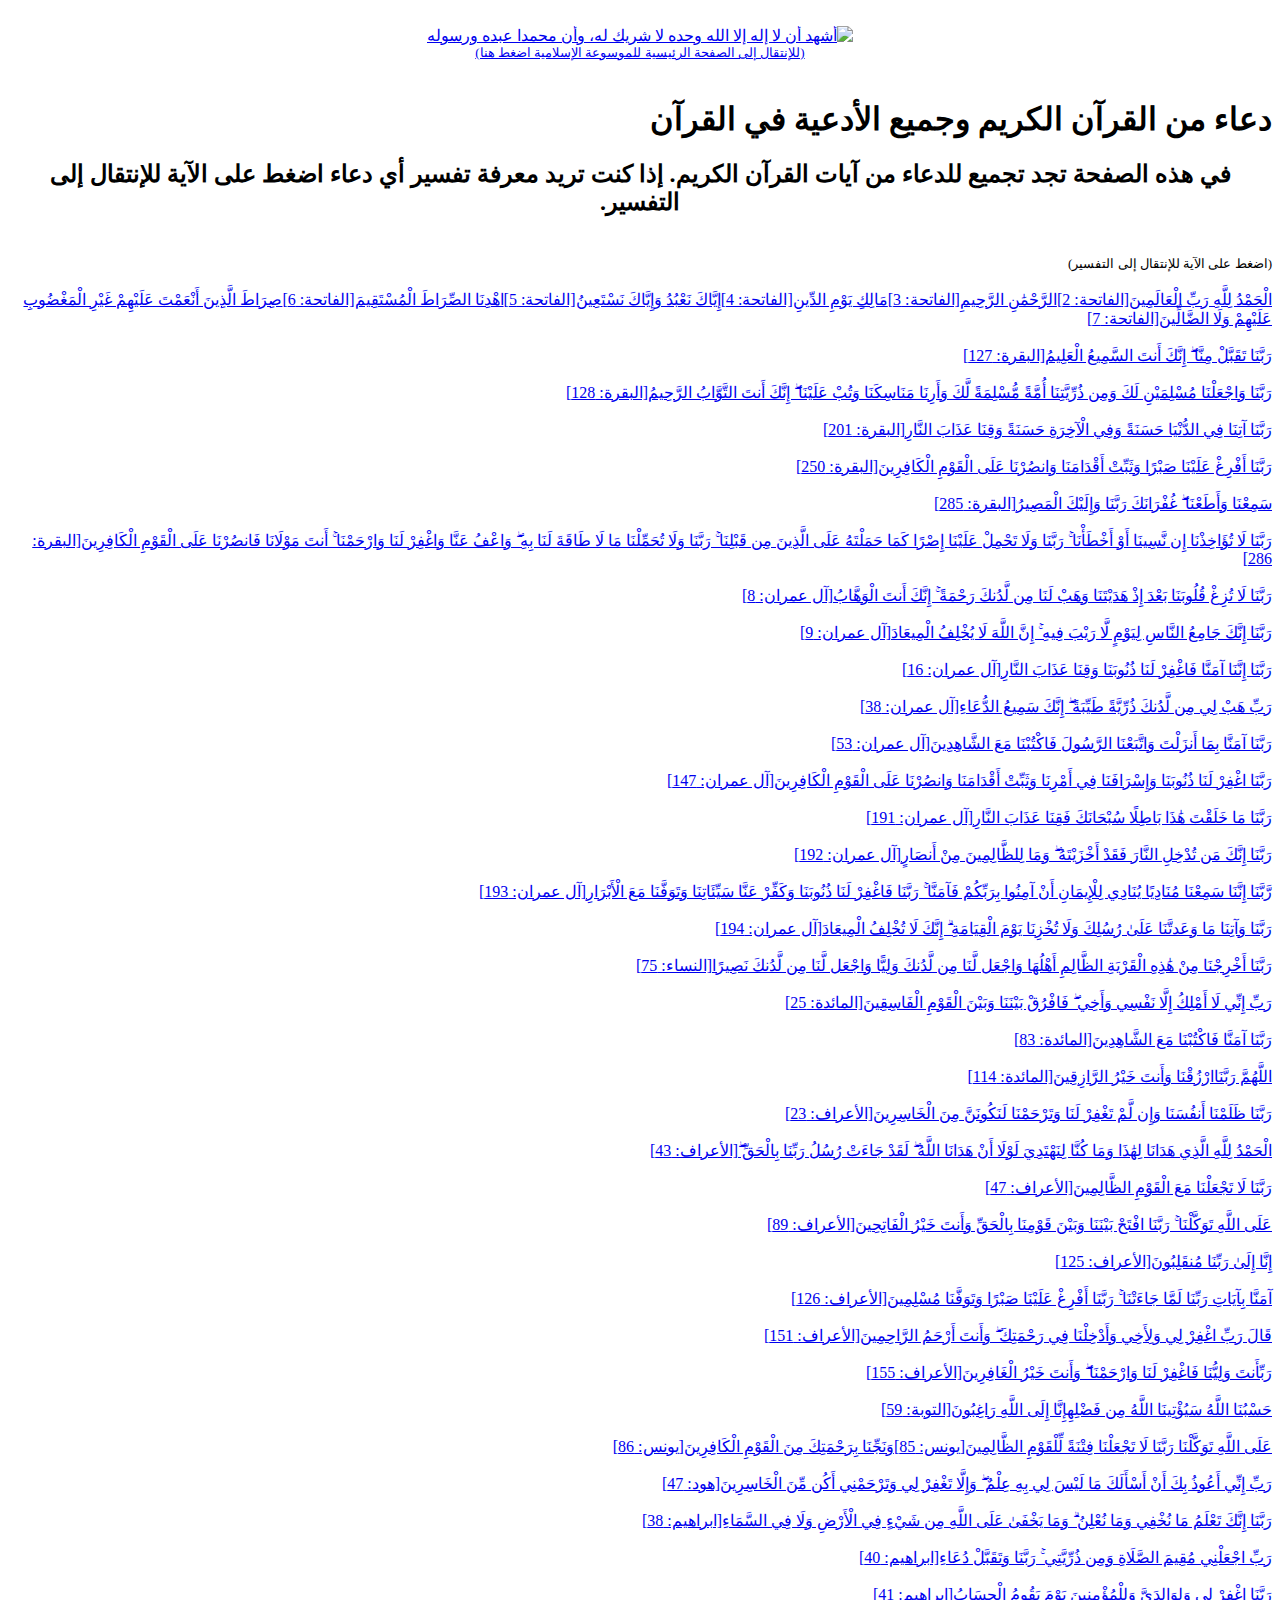
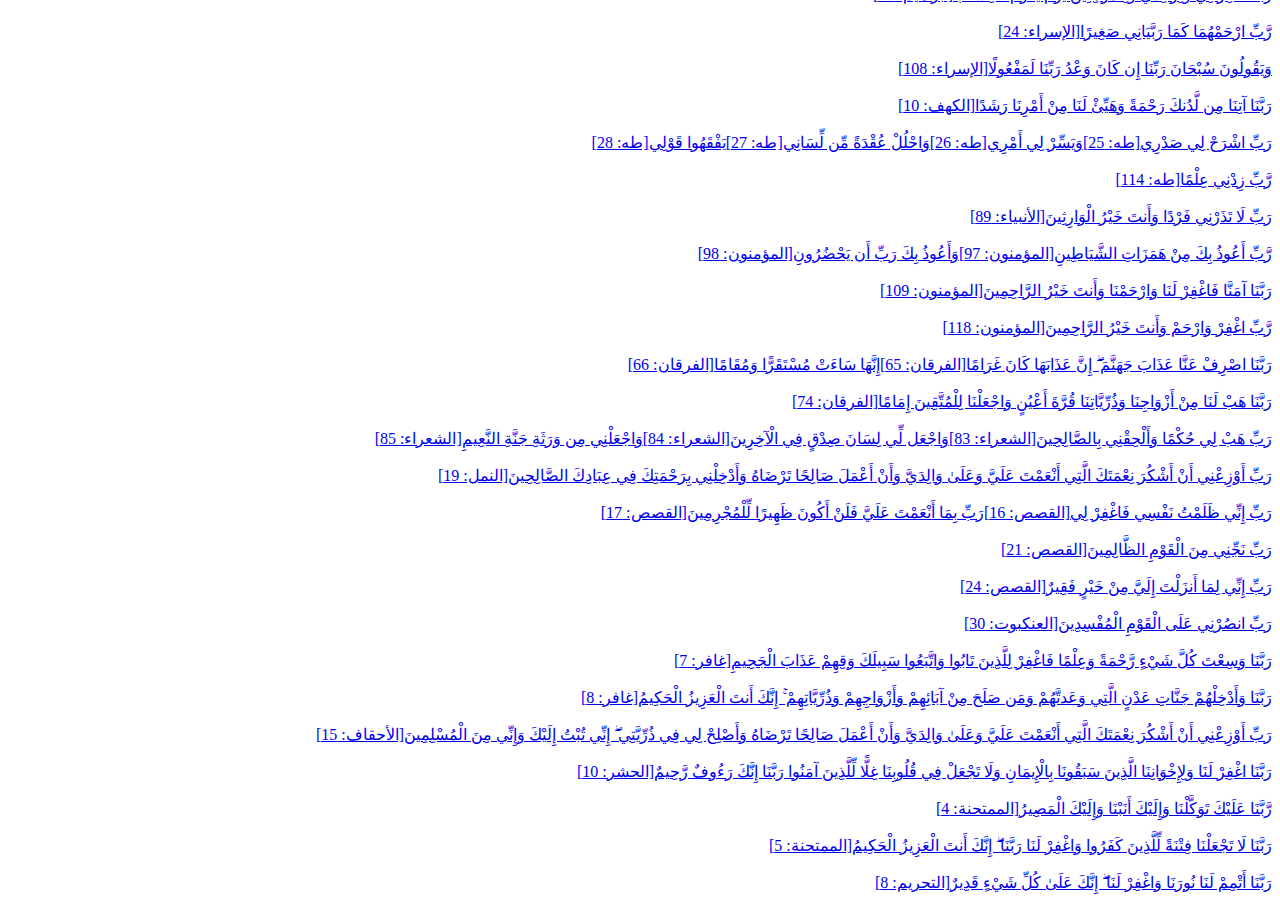
==== dua-prayer-from-quran.html @ b2860eff "Update dua-prayer-from-quran.html" ====
<!DOCTYPE html>
<html lang="ar" dir="rtl"><head>
<!-- Google tag (gtag.js) -->
<script async="" src="https://www.googletagmanager.com/gtag/js?id=G-PD88CQRN0S"></script>
<script>
  window.dataLayer = window.dataLayer || [];
  function gtag(){dataLayer.push(arguments);}
  gtag('js', new Date());

  gtag('config', 'G-PD88CQRN0S');
</script>
<meta charset="utf-8">
<meta name="viewport" content="width=device-width, initial-scale=1, shrink-to-fit=no">
<meta http-equiv="x-ua-compatible" content="ie=edge">
<title>دعاء من القرآن الكريم وجميع الأدعية في القرآن</title>
<meta name="msapplication-TileColor" content="#ffffff"><!-- Font Awesome -->
<link rel="stylesheet" href="css/font-awesome.min.css">
<!-- Bootstrap core CSS -->
<link href="css/bootstrap.min.css" rel="stylesheet">
<!-- Material Design Bootstrap -->
<link href="css/mdb-pro.min.css" rel="stylesheet">
<!-- Your custom styles (mandatory) -->
<link href="css/dorar.min.css" rel="stylesheet">
<link href="css/custom.css" rel="stylesheet">
<style>
.enc-image {
max-width: 80%;
margin: 20px 10%;
}.hist-link{
border-bottom: 1px dotted #000;
text-decoration: none;
padding-bottom: 1px;
}
</style>
 <style type="text/css">/* Chart.js */
@-webkit-keyframes chartjs-render-animation{from{opacity:0.99}to{opacity:1}}@keyframes chartjs-render-animation{from{opacity:0.99}to{opacity:1}}.chartjs-render-monitor{-webkit-animation:chartjs-render-animation 0.001s;animation:chartjs-render-animation 0.001s;}</style></head>
<body class="fixed-sn dorar-skin scrollbar-dusty-grass thin body">
 
<header class="h-auto w-100">
<!-- Main Navigation -->
<div class="z-depth-0 default-gradient pt-1 pt-md-1 pt-sm-1 pt-xl-0 pt-lg-0">
 
</div> </header><br><div style="text-align:center;">
<a href="https://quranislam.github.io" style="text-align:center;"><img width="250px" src="images/tawhid.png" alt="أشهد أن لا إله إلا الله وحده لا شريك له، وأن محمدا عبده ورسوله" style="text-align:center;"><div style="font-size:small!important;">(للإنتقال إلى الصفحة الرئيسية للموسوعة الإسلامية اضغط هنا)</div></a>
</div><br>
<section>
<div class="container-fluid">
<div class="row justify-content-center">
<div class="col-12 col-lg-11 col-xl-10 mb-3 mb-md-4 mb-lg-4">
<!-- Grid row -->
<div class="row">
<div class="col-12 mt-4"></div>
<div class="col-12"></div><div class="w-100"></div>
<!-- Grid column -->
<div class="col-12 position-relative">
<!--/ Collapsible content -->
<style>
.amiri_custom_content table {
max-width: 100% !important;
}@media (max-width: 480px) {
.amiri_custom_content table td{
display: block;
}.amiri_custom_content table .sep-td {
display: none;
}
}</style>
<div class="amiri_custom_content card card-personal z-depth-4 animated fadeIn h-100 rounded">
<div class="card-body" id="cntnt">
<div class="card-title text-center py-2">
<!--div: Modals-->
<h1 class="h5-responsivemb-3 mb-lg-0 primary-text-color font-weight-bold ">
دعاء من القرآن الكريم وجميع الأدعية في القرآن
</h1>
</div><!-- Collapse buttons -->
<!-- Collapsible element -->
<div class="collapse grey lighten-5 p-3 pt-0 mt-0 smooth-scroll" id="collapseExample">
<ul class="list-unstyled px-0 m-0" id="index"></ul>
</div>
<!-- / Collapsible element -->
<h2 style="text-align:center;padding-bottom:20px;" class="w-100 mt-4">
في هذه الصفحة تجد تجميع للدعاء من آيات القرآن الكريم. إذا كنت تريد معرفة تفسير أي دعاء اضغط على الآية للإنتقال إلى التفسير.
</h2>
<div id="tabs_widg" class="tabs_widg"><div style="font-size:small!important;">(اضغط على الآية للإنتقال إلى التفسير)</div><br><a href="https://quranislam.github.io/tafsir/sura1-aya2.html"><span class="aaya">الْحَمْدُ لِلَّهِ رَبِّ الْعَالَمِينَ</span><span class="sora">[الفاتحة: 2]</span></a><a href="https://quranislam.github.io/tafsir/sura1-aya3.html"><span class="aaya">الرَّحْمَٰنِ الرَّحِيمِ</span><span class="sora">[الفاتحة: 3]</span></a><a href="https://quranislam.github.io/tafsir/sura1-aya4.html"><span class="aaya">مَالِكِ يَوْمِ الدِّينِ</span><span class="sora">[الفاتحة: 4]</span></a><a href="https://quranislam.github.io/tafsir/sura1-aya5.html"><span class="aaya">إِيَّاكَ نَعْبُدُ وَإِيَّاكَ نَسْتَعِينُ</span><span class="sora">[الفاتحة: 5]</span></a><a href="https://quranislam.github.io/tafsir/sura1-aya6.html"><span class="aaya">اهْدِنَا الصِّرَاطَ الْمُسْتَقِيمَ</span><span class="sora">[الفاتحة: 6]</span></a><a href="https://quranislam.github.io/tafsir/sura1-aya7.html"><span class="aaya">صِرَاطَ الَّذِينَ أَنْعَمْتَ عَلَيْهِمْ غَيْرِ الْمَغْضُوبِ عَلَيْهِمْ وَلَا الضَّالِّينَ</span><span class="sora">[الفاتحة: 7]</span></a><br><br><a href="https://quranislam.github.io/tafsir/sura2-aya127.html"><span class="aaya">رَبَّنَا تَقَبَّلْ مِنَّا ۖ إِنَّكَ أَنتَ السَّمِيعُ الْعَلِيمُ</span><span class="sora">[البقرة: 127]</span></a><br><br><a href="https://quranislam.github.io/tafsir/sura2-aya128.html"><span class="aaya">رَبَّنَا وَاجْعَلْنَا مُسْلِمَيْنِ لَكَ وَمِن ذُرِّيَّتِنَا أُمَّةً مُّسْلِمَةً لَّكَ وَأَرِنَا مَنَاسِكَنَا وَتُبْ عَلَيْنَا ۖ إِنَّكَ أَنتَ التَّوَّابُ الرَّحِيمُ</span><span class="sora">[البقرة: 128]</span></a><br><br><a href="https://quranislam.github.io/tafsir/sura2-aya201.html"><span class="aaya">رَبَّنَا آتِنَا فِي الدُّنْيَا حَسَنَةً وَفِي الْآخِرَةِ حَسَنَةً وَقِنَا عَذَابَ النَّارِ</span><span class="sora">[البقرة: 201]</span></a><br><br><a href="https://quranislam.github.io/tafsir/sura2-aya250.html"><span class="aaya">رَبَّنَا أَفْرِغْ عَلَيْنَا صَبْرًا وَثَبِّتْ أَقْدَامَنَا وَانصُرْنَا عَلَى الْقَوْمِ الْكَافِرِينَ</span><span class="sora">[البقرة: 250]</span></a><br><br><a href="https://quranislam.github.io/tafsir/sura2-aya285.html"><span class="aaya">سَمِعْنَا وَأَطَعْنَا ۖ غُفْرَانَكَ رَبَّنَا وَإِلَيْكَ الْمَصِيرُ</span><span class="sora">[البقرة: 285]</span></a><br><br><a href="https://quranislam.github.io/tafsir/sura2-aya286.html"><span class="aaya">رَبَّنَا لَا تُؤَاخِذْنَا إِن نَّسِينَا أَوْ أَخْطَأْنَا ۚ رَبَّنَا وَلَا تَحْمِلْ عَلَيْنَا إِصْرًا كَمَا حَمَلْتَهُ عَلَى الَّذِينَ مِن قَبْلِنَا ۚ رَبَّنَا وَلَا تُحَمِّلْنَا مَا لَا طَاقَةَ لَنَا بِهِ ۖ وَاعْفُ عَنَّا وَاغْفِرْ لَنَا وَارْحَمْنَا ۚ أَنتَ مَوْلَانَا فَانصُرْنَا عَلَى الْقَوْمِ الْكَافِرِينَ</span><span class="sora">[البقرة: 286]</span></a><br><br><a href="https://quranislam.github.io/tafsir/sura3-aya8.html"><span class="aaya">رَبَّنَا لَا تُزِغْ قُلُوبَنَا بَعْدَ إِذْ هَدَيْتَنَا وَهَبْ لَنَا مِن لَّدُنكَ رَحْمَةً ۚ إِنَّكَ أَنتَ الْوَهَّابُ</span><span class="sora">[آل عمران: 8]</span></a><br><br><a href="https://quranislam.github.io/tafsir/sura3-aya9.html"><span class="aaya">رَبَّنَا إِنَّكَ جَامِعُ النَّاسِ لِيَوْمٍ لَّا رَيْبَ فِيهِ ۚ إِنَّ اللَّهَ لَا يُخْلِفُ الْمِيعَادَ</span><span class="sora">[آل عمران: 9]</span></a><br><br><a href="https://quranislam.github.io/tafsir/sura3-aya16.html"><span class="aaya">رَبَّنَا إِنَّنَا آمَنَّا فَاغْفِرْ لَنَا ذُنُوبَنَا وَقِنَا عَذَابَ النَّارِ</span><span class="sora">[آل عمران: 16]</span></a>
<br>
<br><a href="https://quranislam.github.io/tafsir/sura3-aya38.html"><span class="aaya">رَبِّ هَبْ لِي مِن لَّدُنكَ ذُرِّيَّةً طَيِّبَةً ۖ إِنَّكَ سَمِيعُ الدُّعَاءِ</span><span class="sora">[آل عمران: 38]</span></a><br><br><a href="https://quranislam.github.io/tafsir/sura3-aya53.html"><span class="aaya">رَبَّنَا آمَنَّا بِمَا أَنزَلْتَ وَاتَّبَعْنَا الرَّسُولَ فَاكْتُبْنَا مَعَ الشَّاهِدِينَ</span><span class="sora">[آل عمران: 53]</span></a><br><br><a href="https://quranislam.github.io/tafsir/sura3-aya147.html"><span class="aaya">رَبَّنَا اغْفِرْ لَنَا ذُنُوبَنَا وَإِسْرَافَنَا فِي أَمْرِنَا وَثَبِّتْ أَقْدَامَنَا وَانصُرْنَا عَلَى الْقَوْمِ الْكَافِرِينَ</span><span class="sora">[آل عمران: 147]</span></a><br><br><a href="https://quranislam.github.io/tafsir/sura3-aya191.html"><span class="aaya">رَبَّنَا مَا خَلَقْتَ هَٰذَا بَاطِلًا سُبْحَانَكَ فَقِنَا عَذَابَ النَّارِ</span><span class="sora">[آل عمران: 191]</span></a><br><br><a href="https://quranislam.github.io/tafsir/sura3-aya192.html"><span class="aaya">رَبَّنَا إِنَّكَ مَن تُدْخِلِ النَّارَ فَقَدْ أَخْزَيْتَهُ ۖ وَمَا لِلظَّالِمِينَ مِنْ أَنصَارٍ</span><span class="sora">[آل عمران: 192]</span></a><br><br><a href="https://quranislam.github.io/tafsir/sura3-aya193.html"><span class="aaya">رَّبَّنَا إِنَّنَا سَمِعْنَا مُنَادِيًا يُنَادِي لِلْإِيمَانِ أَنْ آمِنُوا بِرَبِّكُمْ فَآمَنَّا ۚ رَبَّنَا فَاغْفِرْ لَنَا ذُنُوبَنَا وَكَفِّرْ عَنَّا سَيِّئَاتِنَا وَتَوَفَّنَا مَعَ الْأَبْرَارِ</span><span class="sora">[آل عمران: 193]</span></a><br><br><a href="https://quranislam.github.io/tafsir/sura3-aya194.html"><span class="aaya">رَبَّنَا وَآتِنَا مَا وَعَدتَّنَا عَلَىٰ رُسُلِكَ وَلَا تُخْزِنَا يَوْمَ الْقِيَامَةِ ۗ إِنَّكَ لَا تُخْلِفُ الْمِيعَادَ</span><span class="sora">[آل عمران: 194]</span></a><br><br><a href="https://quranislam.github.io/tafsir/sura4-aya75.html"><span class="aaya">رَبَّنَا أَخْرِجْنَا مِنْ هَٰذِهِ الْقَرْيَةِ الظَّالِمِ أَهْلُهَا وَاجْعَل لَّنَا مِن لَّدُنكَ وَلِيًّا وَاجْعَل لَّنَا مِن لَّدُنكَ نَصِيرًا</span><span class="sora">[النساء: 75]</span></a><br><br><a href="https://quranislam.github.io/tafsir/sura5-aya25.html"><span class="aaya">رَبِّ إِنِّي لَا أَمْلِكُ إِلَّا نَفْسِي وَأَخِي ۖ فَافْرُقْ بَيْنَنَا وَبَيْنَ الْقَوْمِ الْفَاسِقِينَ</span><span class="sora">[المائدة: 25]</span></a><br><br><a href="https://quranislam.github.io/tafsir/sura5-aya83.html"><span class="aaya">رَبَّنَا آمَنَّا فَاكْتُبْنَا مَعَ الشَّاهِدِينَ</span><span class="sora">[المائدة: 83]</span></a><br><br><a href="https://quranislam.github.io/tafsir/sura5-aya114.html"><span class="aaya">اللَّهُمَّ رَبَّنَا</span><span class="aaya">ارْزُقْنَا وَأَنتَ خَيْرُ الرَّازِقِينَ</span><span class="sora">[المائدة: 114]</span></a><br><br><a href="https://quranislam.github.io/tafsir/sura7-aya23.html"><span class="aaya">رَبَّنَا ظَلَمْنَا أَنفُسَنَا وَإِن لَّمْ تَغْفِرْ لَنَا وَتَرْحَمْنَا لَنَكُونَنَّ مِنَ الْخَاسِرِينَ</span><span class="sora">[الأعراف: 23]</span></a><br><br><a href="https://quranislam.github.io/tafsir/sura7-aya43.html"><span class="aaya">الْحَمْدُ لِلَّهِ الَّذِي هَدَانَا لِهَٰذَا وَمَا كُنَّا لِنَهْتَدِيَ لَوْلَا أَنْ هَدَانَا اللَّهُ ۖ لَقَدْ جَاءَتْ رُسُلُ رَبِّنَا بِالْحَقِّ ۖ</span><span class="sora">[الأعراف: 43]</span></a><br><br><a href="https://quranislam.github.io/tafsir/sura7-aya47.html"><span class="aaya">رَبَّنَا لَا تَجْعَلْنَا مَعَ الْقَوْمِ الظَّالِمِينَ</span><span class="sora">[الأعراف: 47]</span></a><br><br><a href="https://quranislam.github.io/tafsir/sura7-aya89.html"><span class="aaya">عَلَى اللَّهِ تَوَكَّلْنَا ۚ رَبَّنَا افْتَحْ بَيْنَنَا وَبَيْنَ قَوْمِنَا بِالْحَقِّ وَأَنتَ خَيْرُ الْفَاتِحِينَ</span><span class="sora">[الأعراف: 89]</span></a><br><br><a href="https://quranislam.github.io/tafsir/sura7-aya125.html"><span class="aaya">إِنَّا إِلَىٰ رَبِّنَا مُنقَلِبُونَ</span><span class="sora">[الأعراف: 125]</span></a><br><br><a href="https://quranislam.github.io/tafsir/sura7-aya126.html"><span class="aaya">آمَنَّا بِآيَاتِ رَبِّنَا لَمَّا جَاءَتْنَا ۚ رَبَّنَا أَفْرِغْ عَلَيْنَا صَبْرًا وَتَوَفَّنَا مُسْلِمِينَ</span><span class="sora">[الأعراف: 126]</span></a><br><br><a href="https://quranislam.github.io/tafsir/sura7-aya151.html"><span class="aaya">قَالَ رَبِّ اغْفِرْ لِي وَلِأَخِي وَأَدْخِلْنَا فِي رَحْمَتِكَ ۖ وَأَنتَ أَرْحَمُ الرَّاحِمِينَ</span><span class="sora">[الأعراف: 151]</span></a><br><br><a href="https://quranislam.github.io/tafsir/sura7-aya155.html"><span class="aaya">رَبِّ</span><span class="aaya">أَنتَ وَلِيُّنَا فَاغْفِرْ لَنَا وَارْحَمْنَا ۖ وَأَنتَ خَيْرُ الْغَافِرِينَ</span><span class="sora">[الأعراف: 155]</span></a><br><br><a href="https://quranislam.github.io/tafsir/sura9-aya59.html"><span class="aaya">حَسْبُنَا اللَّهُ سَيُؤْتِينَا اللَّهُ مِن فَضْلِهِ</span><span class="aaya">إِنَّا إِلَى اللَّهِ رَاغِبُونَ</span><span class="sora">[التوبة: 59]</span></a><br><br><a href="https://quranislam.github.io/tafsir/sura10-aya85.html"><span class="aaya">عَلَى اللَّهِ تَوَكَّلْنَا رَبَّنَا لَا تَجْعَلْنَا فِتْنَةً لِّلْقَوْمِ الظَّالِمِينَ</span><span class="sora">[يونس: 85]</span></a><a href="https://quranislam.github.io/tafsir/sura10-aya86.html"><span class="aaya">وَنَجِّنَا بِرَحْمَتِكَ مِنَ الْقَوْمِ الْكَافِرِينَ</span><span class="sora">[يونس: 86]</span></a><br><br><a href="https://quranislam.github.io/tafsir/sura11-aya47.html"><span class="aaya">رَبِّ إِنِّي أَعُوذُ بِكَ أَنْ أَسْأَلَكَ مَا لَيْسَ لِي بِهِ عِلْمٌ ۖ وَإِلَّا تَغْفِرْ لِي وَتَرْحَمْنِي أَكُن مِّنَ الْخَاسِرِينَ</span><span class="sora">[هود: 47]</span></a><br><br><a href="https://quranislam.github.io/tafsir/sura14-aya38.html"><span class="aaya">رَبَّنَا إِنَّكَ تَعْلَمُ مَا نُخْفِي وَمَا نُعْلِنُ ۗ وَمَا يَخْفَىٰ عَلَى اللَّهِ مِن شَيْءٍ فِي الْأَرْضِ وَلَا فِي السَّمَاءِ</span><span class="sora">[ابراهيم: 38]</span></a><br><br><a href="https://quranislam.github.io/tafsir/sura14-aya40.html"><span class="aaya">رَبِّ اجْعَلْنِي مُقِيمَ الصَّلَاةِ وَمِن ذُرِّيَّتِي ۚ رَبَّنَا وَتَقَبَّلْ دُعَاءِ</span><span class="sora">[ابراهيم: 40]</span></a><br><br><a href="https://quranislam.github.io/tafsir/sura14-aya41.html"><span class="aaya">رَبَّنَا اغْفِرْ لِي وَلِوَالِدَيَّ وَلِلْمُؤْمِنِينَ يَوْمَ يَقُومُ الْحِسَابُ</span><span class="sora">[ابراهيم: 41]</span></a><br><br><a href="https://quranislam.github.io/tafsir/sura17-aya24.html"><span class="aaya">رَّبِّ ارْحَمْهُمَا كَمَا رَبَّيَانِي صَغِيرًا</span><span class="sora">[الإسراء: 24]</span></a><br><br><a href="https://quranislam.github.io/tafsir/sura17-aya108.html"><span class="aaya">وَيَقُولُونَ سُبْحَانَ رَبِّنَا إِن كَانَ وَعْدُ رَبِّنَا لَمَفْعُولًا</span><span class="sora">[الإسراء: 108]</span></a><br><br><a href="https://quranislam.github.io/tafsir/sura18-aya10.html"><span class="aaya">رَبَّنَا آتِنَا مِن لَّدُنكَ رَحْمَةً وَهَيِّئْ لَنَا مِنْ أَمْرِنَا رَشَدًا</span><span class="sora">[الكهف: 10]</span></a><br><br><a href="https://quranislam.github.io/tafsir/sura20-aya25.html"><span class="aaya">رَبِّ اشْرَحْ لِي صَدْرِي</span><span class="sora">[طه: 25]</span></a><a href="https://quranislam.github.io/tafsir/sura20-aya26.html"><span class="aaya">وَيَسِّرْ لِي أَمْرِي</span><span class="sora">[طه: 26]</span></a><a href="https://quranislam.github.io/tafsir/sura20-aya27.html"><span class="aaya">وَاحْلُلْ عُقْدَةً مِّن لِّسَانِي</span><span class="sora">[طه: 27]</span></a><a href="https://quranislam.github.io/tafsir/sura20-aya28.html"><span class="aaya">يَفْقَهُوا قَوْلِي</span><span class="sora">[طه: 28]</span></a><br><br><a href="https://quranislam.github.io/tafsir/sura20-aya114.html"><span class="aaya">رَّبِّ زِدْنِي عِلْمًا</span><span class="sora">[طه: 114]</span></a><br><br><a href="https://quranislam.github.io/tafsir/sura21-aya89.html"><span class="aaya">رَبِّ لَا تَذَرْنِي فَرْدًا وَأَنتَ خَيْرُ الْوَارِثِينَ</span><span class="sora">[الأنبياء: 89]</span></a><br><br><a href="https://quranislam.github.io/tafsir/sura23-aya97.html"><span class="aaya">رَّبِّ أَعُوذُ بِكَ مِنْ هَمَزَاتِ الشَّيَاطِينِ</span><span class="sora">[المؤمنون: 97]</span></a><a href="https://quranislam.github.io/tafsir/sura23-aya98.html"><span class="aaya">وَأَعُوذُ بِكَ رَبِّ أَن يَحْضُرُونِ</span><span class="sora">[المؤمنون: 98]</span></a><br><br><a href="https://quranislam.github.io/tafsir/sura23-aya109.html"><span class="aaya">رَبَّنَا آمَنَّا فَاغْفِرْ لَنَا وَارْحَمْنَا وَأَنتَ خَيْرُ الرَّاحِمِينَ</span><span class="sora">[المؤمنون: 109]</span></a><br><br><a href="https://quranislam.github.io/tafsir/sura23-aya118.html"><span class="aaya">رَّبِّ اغْفِرْ وَارْحَمْ وَأَنتَ خَيْرُ الرَّاحِمِينَ</span><span class="sora">[المؤمنون: 118]</span></a><br><br><a href="https://quranislam.github.io/tafsir/sura25-aya65.html"><span class="aaya">رَبَّنَا اصْرِفْ عَنَّا عَذَابَ جَهَنَّمَ ۖ إِنَّ عَذَابَهَا كَانَ غَرَامًا</span><span class="sora">[الفرقان: 65]</span></a><a href="https://quranislam.github.io/tafsir/sura25-aya66.html"><span class="aaya">إِنَّهَا سَاءَتْ مُسْتَقَرًّا وَمُقَامًا</span><span class="sora">[الفرقان: 66]</span></a><br><br><a href="https://quranislam.github.io/tafsir/sura25-aya74.html"><span class="aaya">رَبَّنَا هَبْ لَنَا مِنْ أَزْوَاجِنَا وَذُرِّيَّاتِنَا قُرَّةَ أَعْيُنٍ وَاجْعَلْنَا لِلْمُتَّقِينَ إِمَامًا</span><span class="sora">[الفرقان: 74]</span></a><br><br><a href="https://quranislam.github.io/tafsir/sura26-aya83.html"><span class="aaya">رَبِّ هَبْ لِي حُكْمًا وَأَلْحِقْنِي بِالصَّالِحِينَ</span><span class="sora">[الشعراء: 83]</span></a><a href="https://quranislam.github.io/tafsir/sura26-aya84.html"><span class="aaya">وَاجْعَل لِّي لِسَانَ صِدْقٍ فِي الْآخِرِينَ</span><span class="sora">[الشعراء: 84]</span></a><a href="https://quranislam.github.io/tafsir/sura26-aya85.html"><span class="aaya">وَاجْعَلْنِي مِن وَرَثَةِ جَنَّةِ النَّعِيمِ</span><span class="sora">[الشعراء: 85]</span></a><br><br><a href="https://quranislam.github.io/tafsir/sura27-aya19.html"><span class="aaya">رَبِّ أَوْزِعْنِي أَنْ أَشْكُرَ نِعْمَتَكَ الَّتِي أَنْعَمْتَ عَلَيَّ وَعَلَىٰ وَالِدَيَّ وَأَنْ أَعْمَلَ صَالِحًا تَرْضَاهُ وَأَدْخِلْنِي بِرَحْمَتِكَ فِي عِبَادِكَ الصَّالِحِينَ</span><span class="sora">[النمل: 19]</span></a><br><br><a href="https://quranislam.github.io/tafsir/sura28-aya16.html"><span class="aaya">رَبِّ إِنِّي ظَلَمْتُ نَفْسِي فَاغْفِرْ لِي</span><span class="sora">[القصص: 16]</span></a><a href="https://quranislam.github.io/tafsir/sura28-aya17.html"><span class="aaya">رَبِّ بِمَا أَنْعَمْتَ عَلَيَّ فَلَنْ أَكُونَ ظَهِيرًا لِّلْمُجْرِمِينَ</span><span class="sora">[القصص: 17]</span></a><br><br><a href="https://quranislam.github.io/tafsir/sura28-aya21.html"><span class="aaya">رَبِّ نَجِّنِي مِنَ الْقَوْمِ الظَّالِمِينَ</span><span class="sora">[القصص: 21]</span></a><br><br><a href="https://quranislam.github.io/tafsir/sura28-aya24.html"><span class="aaya">رَبِّ إِنِّي لِمَا أَنزَلْتَ إِلَيَّ مِنْ خَيْرٍ فَقِيرٌ</span><span class="sora">[القصص: 24]</span></a><br><br><a href="https://quranislam.github.io/tafsir/sura29-aya30.html"><span class="aaya">رَبِّ انصُرْنِي عَلَى الْقَوْمِ الْمُفْسِدِينَ</span><span class="sora">[العنكبوت: 30]</span></a><br><br><a href="https://quranislam.github.io/tafsir/sura40-aya7.html"><span class="aaya">رَبَّنَا وَسِعْتَ كُلَّ شَيْءٍ رَّحْمَةً وَعِلْمًا فَاغْفِرْ لِلَّذِينَ تَابُوا وَاتَّبَعُوا سَبِيلَكَ وَقِهِمْ عَذَابَ الْجَحِيمِ</span><span class="sora">[غافر: 7]</span></a><br><br><a href="https://quranislam.github.io/tafsir/sura40-aya8.html"><span class="aaya">رَبَّنَا وَأَدْخِلْهُمْ جَنَّاتِ عَدْنٍ الَّتِي وَعَدتَّهُمْ وَمَن صَلَحَ مِنْ آبَائِهِمْ وَأَزْوَاجِهِمْ وَذُرِّيَّاتِهِمْ ۚ إِنَّكَ أَنتَ الْعَزِيزُ الْحَكِيمُ</span><span class="sora">[غافر: 8]</span></a><br><br><a href="https://quranislam.github.io/tafsir/sura46-aya15.html"><span class="aaya">رَبِّ أَوْزِعْنِي أَنْ أَشْكُرَ نِعْمَتَكَ الَّتِي أَنْعَمْتَ عَلَيَّ وَعَلَىٰ وَالِدَيَّ وَأَنْ أَعْمَلَ صَالِحًا تَرْضَاهُ وَأَصْلِحْ لِي فِي ذُرِّيَّتِي ۖ إِنِّي تُبْتُ إِلَيْكَ وَإِنِّي مِنَ الْمُسْلِمِينَ</span><span class="sora">[الأحقاف: 15]</span></a><br><br><a href="https://quranislam.github.io/tafsir/sura59-aya10.html"><span class="aaya">رَبَّنَا اغْفِرْ لَنَا وَلِإِخْوَانِنَا الَّذِينَ سَبَقُونَا بِالْإِيمَانِ وَلَا تَجْعَلْ فِي قُلُوبِنَا غِلًّا لِّلَّذِينَ آمَنُوا رَبَّنَا إِنَّكَ رَءُوفٌ رَّحِيمٌ</span><span class="sora">[الحشر: 10]</span></a><br><br><a href="https://quranislam.github.io/tafsir/sura60-aya4.html"><span class="aaya">رَّبَّنَا عَلَيْكَ تَوَكَّلْنَا وَإِلَيْكَ أَنَبْنَا وَإِلَيْكَ الْمَصِيرُ</span><span class="sora">[الممتحنة: 4]</span></a><br><br><a href="https://quranislam.github.io/tafsir/sura60-aya5.html"><span class="aaya">رَبَّنَا لَا تَجْعَلْنَا فِتْنَةً لِّلَّذِينَ كَفَرُوا وَاغْفِرْ لَنَا رَبَّنَا ۖ إِنَّكَ أَنتَ الْعَزِيزُ الْحَكِيمُ</span><span class="sora">[الممتحنة: 5]</span></a><br><br><a href="https://quranislam.github.io/tafsir/sura66-aya8.html"><span class="aaya">رَبَّنَا أَتْمِمْ لَنَا نُورَنَا وَاغْفِرْ لَنَا ۖ إِنَّكَ عَلَىٰ كُلِّ شَيْءٍ قَدِيرٌ</span><span class="sora">[التحريم: 8]</span></a><br><br></div>
</div>
</div>
</div>
<!-- Grid column -->
</div>
</div>
</div>
</div>
</section>
</body></html>
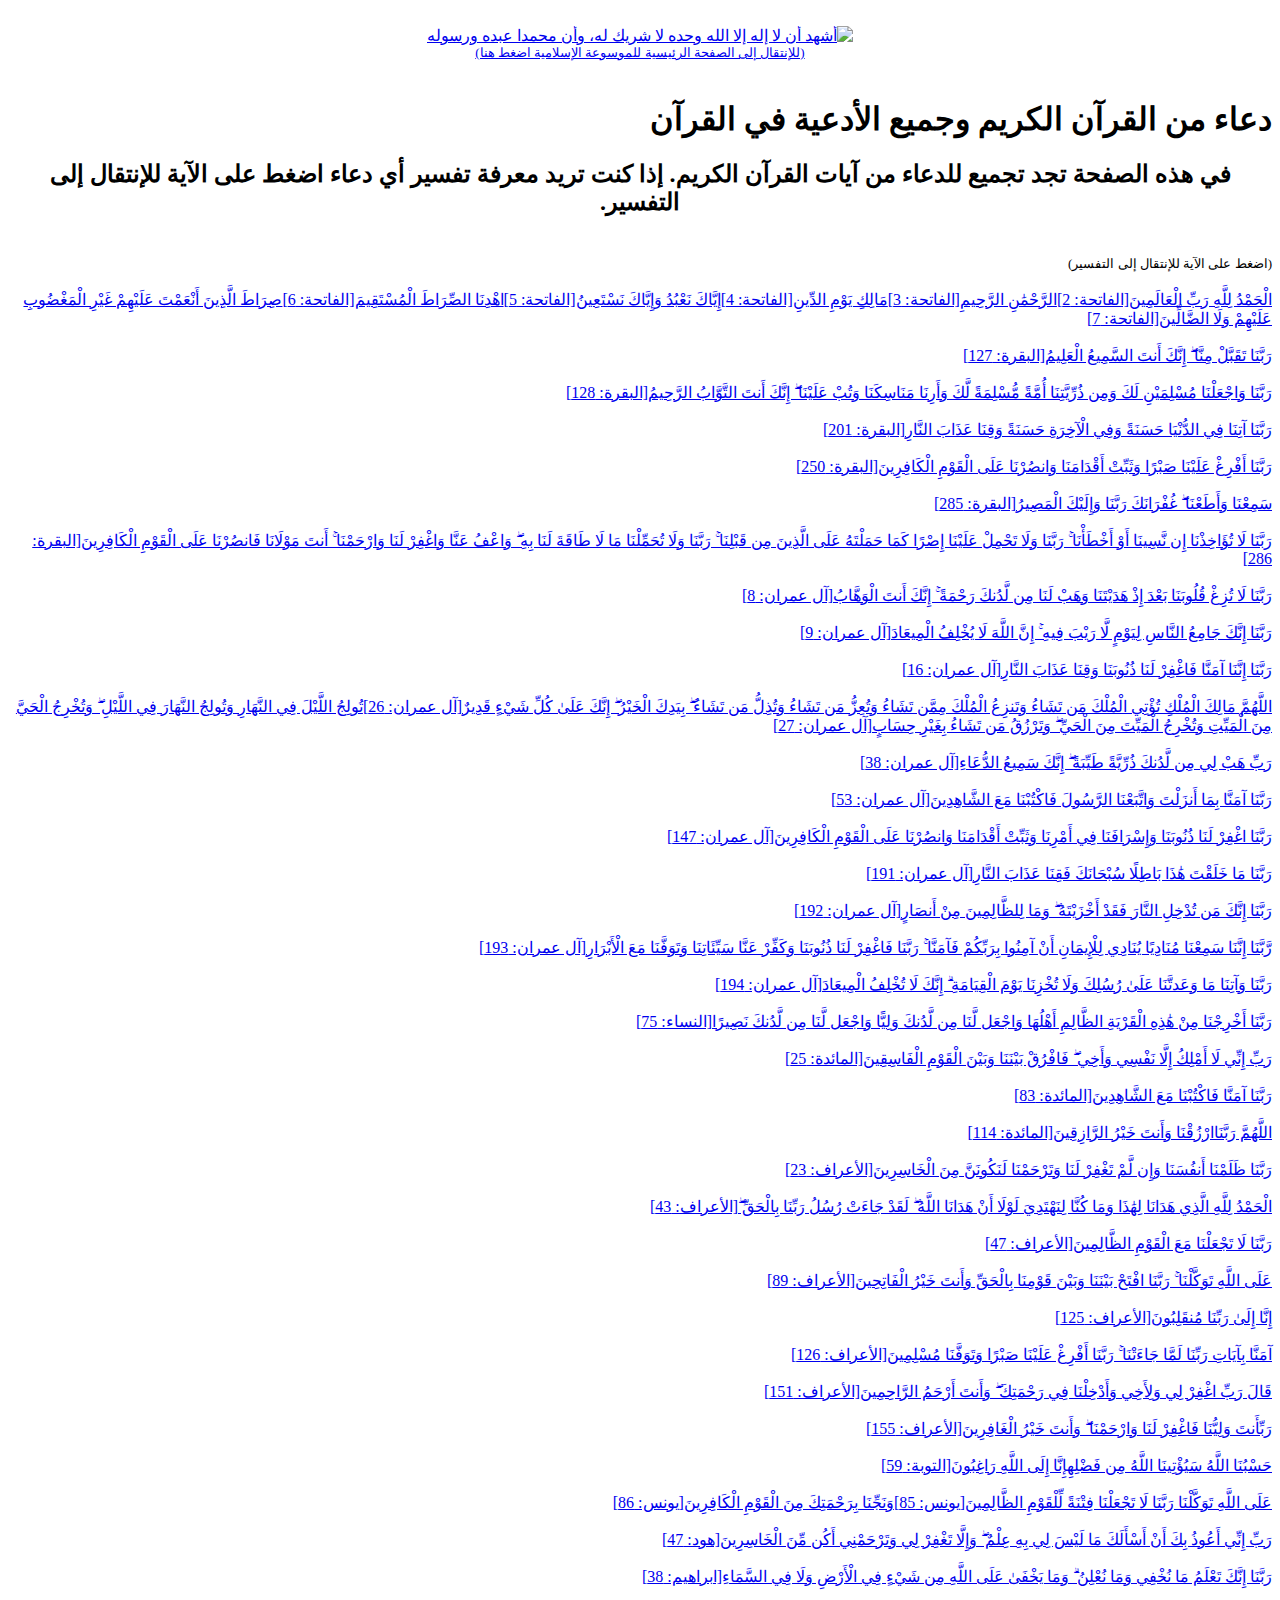
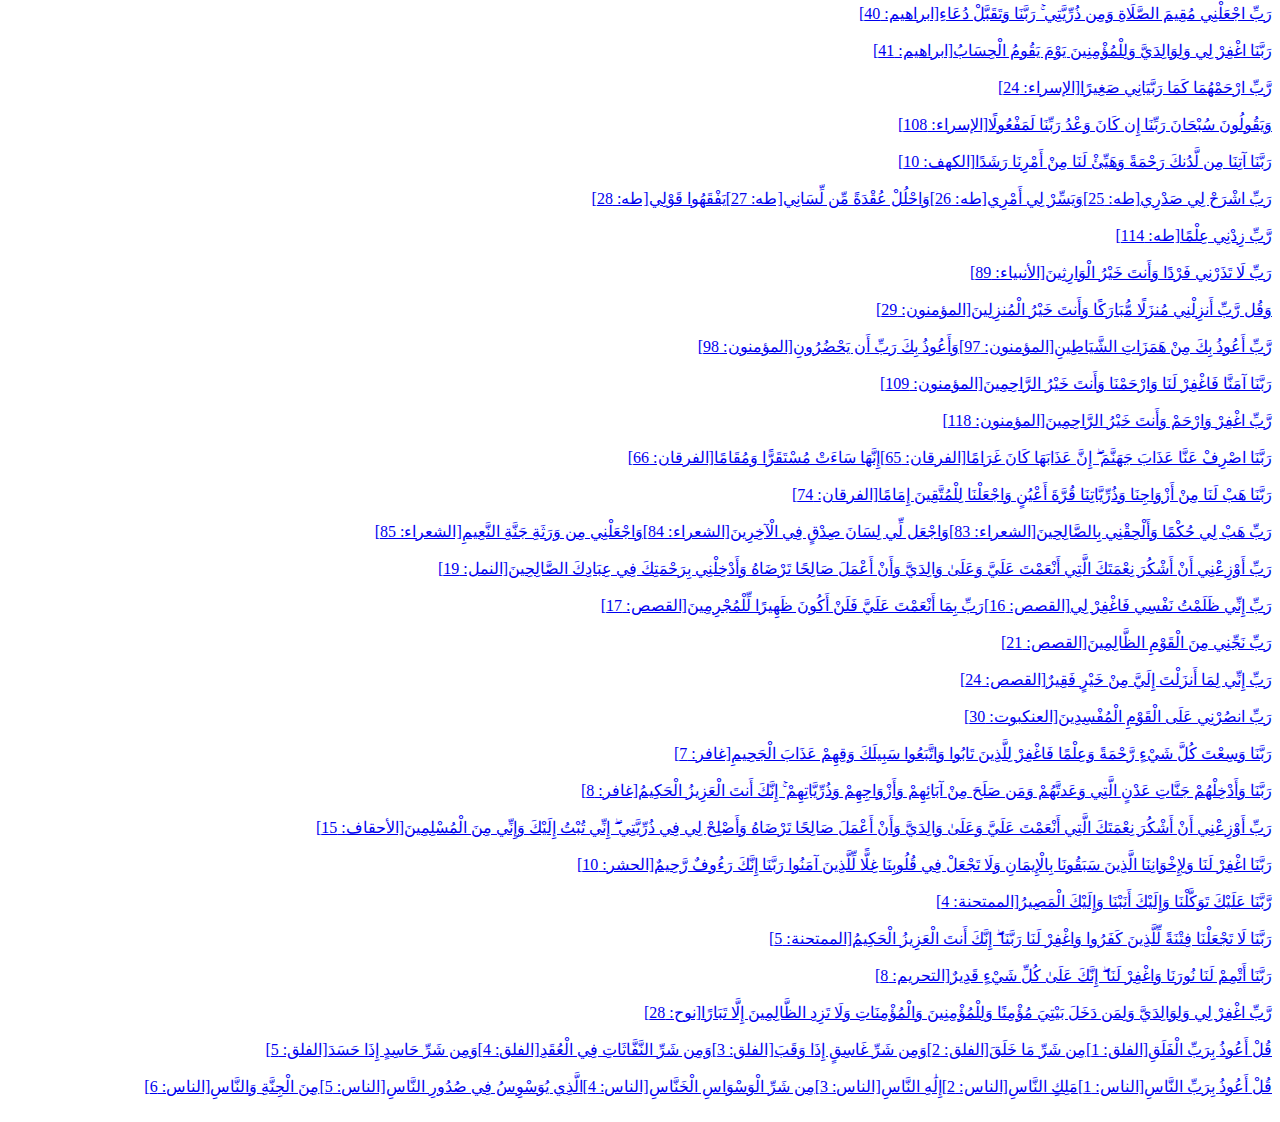
==== commit ebad25e2: "الموسوعة الإسلامية" ====
--- a/dua-prayer-from-quran.html
+++ b/dua-prayer-from-quran.html
@@ -80,9 +80,10 @@
 <h2 style="text-align:center;padding-bottom:20px;" class="w-100 mt-4">
 في هذه الصفحة تجد تجميع للدعاء من آيات القرآن الكريم. إذا كنت تريد معرفة تفسير أي دعاء اضغط على الآية للإنتقال إلى التفسير.
 </h2>
-<div id="tabs_widg" class="tabs_widg"><div style="font-size:small!important;">(اضغط على الآية للإنتقال إلى التفسير)</div><br><a href="https://quranislam.github.io/tafsir/sura1-aya2.html"><span class="aaya">الْحَمْدُ لِلَّهِ رَبِّ الْعَالَمِينَ</span><span class="sora">[الفاتحة: 2]</span></a><a href="https://quranislam.github.io/tafsir/sura1-aya3.html"><span class="aaya">الرَّحْمَٰنِ الرَّحِيمِ</span><span class="sora">[الفاتحة: 3]</span></a><a href="https://quranislam.github.io/tafsir/sura1-aya4.html"><span class="aaya">مَالِكِ يَوْمِ الدِّينِ</span><span class="sora">[الفاتحة: 4]</span></a><a href="https://quranislam.github.io/tafsir/sura1-aya5.html"><span class="aaya">إِيَّاكَ نَعْبُدُ وَإِيَّاكَ نَسْتَعِينُ</span><span class="sora">[الفاتحة: 5]</span></a><a href="https://quranislam.github.io/tafsir/sura1-aya6.html"><span class="aaya">اهْدِنَا الصِّرَاطَ الْمُسْتَقِيمَ</span><span class="sora">[الفاتحة: 6]</span></a><a href="https://quranislam.github.io/tafsir/sura1-aya7.html"><span class="aaya">صِرَاطَ الَّذِينَ أَنْعَمْتَ عَلَيْهِمْ غَيْرِ الْمَغْضُوبِ عَلَيْهِمْ وَلَا الضَّالِّينَ</span><span class="sora">[الفاتحة: 7]</span></a><br><br><a href="https://quranislam.github.io/tafsir/sura2-aya127.html"><span class="aaya">رَبَّنَا تَقَبَّلْ مِنَّا ۖ إِنَّكَ أَنتَ السَّمِيعُ الْعَلِيمُ</span><span class="sora">[البقرة: 127]</span></a><br><br><a href="https://quranislam.github.io/tafsir/sura2-aya128.html"><span class="aaya">رَبَّنَا وَاجْعَلْنَا مُسْلِمَيْنِ لَكَ وَمِن ذُرِّيَّتِنَا أُمَّةً مُّسْلِمَةً لَّكَ وَأَرِنَا مَنَاسِكَنَا وَتُبْ عَلَيْنَا ۖ إِنَّكَ أَنتَ التَّوَّابُ الرَّحِيمُ</span><span class="sora">[البقرة: 128]</span></a><br><br><a href="https://quranislam.github.io/tafsir/sura2-aya201.html"><span class="aaya">رَبَّنَا آتِنَا فِي الدُّنْيَا حَسَنَةً وَفِي الْآخِرَةِ حَسَنَةً وَقِنَا عَذَابَ النَّارِ</span><span class="sora">[البقرة: 201]</span></a><br><br><a href="https://quranislam.github.io/tafsir/sura2-aya250.html"><span class="aaya">رَبَّنَا أَفْرِغْ عَلَيْنَا صَبْرًا وَثَبِّتْ أَقْدَامَنَا وَانصُرْنَا عَلَى الْقَوْمِ الْكَافِرِينَ</span><span class="sora">[البقرة: 250]</span></a><br><br><a href="https://quranislam.github.io/tafsir/sura2-aya285.html"><span class="aaya">سَمِعْنَا وَأَطَعْنَا ۖ غُفْرَانَكَ رَبَّنَا وَإِلَيْكَ الْمَصِيرُ</span><span class="sora">[البقرة: 285]</span></a><br><br><a href="https://quranislam.github.io/tafsir/sura2-aya286.html"><span class="aaya">رَبَّنَا لَا تُؤَاخِذْنَا إِن نَّسِينَا أَوْ أَخْطَأْنَا ۚ رَبَّنَا وَلَا تَحْمِلْ عَلَيْنَا إِصْرًا كَمَا حَمَلْتَهُ عَلَى الَّذِينَ مِن قَبْلِنَا ۚ رَبَّنَا وَلَا تُحَمِّلْنَا مَا لَا طَاقَةَ لَنَا بِهِ ۖ وَاعْفُ عَنَّا وَاغْفِرْ لَنَا وَارْحَمْنَا ۚ أَنتَ مَوْلَانَا فَانصُرْنَا عَلَى الْقَوْمِ الْكَافِرِينَ</span><span class="sora">[البقرة: 286]</span></a><br><br><a href="https://quranislam.github.io/tafsir/sura3-aya8.html"><span class="aaya">رَبَّنَا لَا تُزِغْ قُلُوبَنَا بَعْدَ إِذْ هَدَيْتَنَا وَهَبْ لَنَا مِن لَّدُنكَ رَحْمَةً ۚ إِنَّكَ أَنتَ الْوَهَّابُ</span><span class="sora">[آل عمران: 8]</span></a><br><br><a href="https://quranislam.github.io/tafsir/sura3-aya9.html"><span class="aaya">رَبَّنَا إِنَّكَ جَامِعُ النَّاسِ لِيَوْمٍ لَّا رَيْبَ فِيهِ ۚ إِنَّ اللَّهَ لَا يُخْلِفُ الْمِيعَادَ</span><span class="sora">[آل عمران: 9]</span></a><br><br><a href="https://quranislam.github.io/tafsir/sura3-aya16.html"><span class="aaya">رَبَّنَا إِنَّنَا آمَنَّا فَاغْفِرْ لَنَا ذُنُوبَنَا وَقِنَا عَذَابَ النَّارِ</span><span class="sora">[آل عمران: 16]</span></a>
+<div id="tabs_widg" class="tabs_widg"><div style="font-size:small!important;">(اضغط على الآية للإنتقال إلى التفسير)</div><br><a href="https://quranislam.github.io/tafsir/sura1-aya2.html"><span class="aaya">الْحَمْدُ لِلَّهِ رَبِّ الْعَالَمِينَ</span><span class="sora">[الفاتحة: 2]</span></a><a href="https://quranislam.github.io/tafsir/sura1-aya3.html"><span class="aaya">الرَّحْمَٰنِ الرَّحِيمِ</span><span class="sora">[الفاتحة: 3]</span></a><a href="https://quranislam.github.io/tafsir/sura1-aya4.html"><span class="aaya">مَالِكِ يَوْمِ الدِّينِ</span><span class="sora">[الفاتحة: 4]</span></a><a href="https://quranislam.github.io/tafsir/sura1-aya5.html"><span class="aaya">إِيَّاكَ نَعْبُدُ وَإِيَّاكَ نَسْتَعِينُ</span><span class="sora">[الفاتحة: 5]</span></a><a href="https://quranislam.github.io/tafsir/sura1-aya6.html"><span class="aaya">اهْدِنَا الصِّرَاطَ الْمُسْتَقِيمَ</span><span class="sora">[الفاتحة: 6]</span></a><a href="https://quranislam.github.io/tafsir/sura1-aya7.html"><span class="aaya">صِرَاطَ الَّذِينَ أَنْعَمْتَ عَلَيْهِمْ غَيْرِ الْمَغْضُوبِ عَلَيْهِمْ وَلَا الضَّالِّينَ</span><span class="sora">[الفاتحة: 7]</span></a><br><br><a href="https://quranislam.github.io/tafsir/sura2-aya127.html"><span class="aaya">رَبَّنَا تَقَبَّلْ مِنَّا ۖ إِنَّكَ أَنتَ السَّمِيعُ الْعَلِيمُ</span><span class="sora">[البقرة: 127]</span></a><br><br><a href="https://quranislam.github.io/tafsir/sura2-aya128.html"><span class="aaya">رَبَّنَا وَاجْعَلْنَا مُسْلِمَيْنِ لَكَ وَمِن ذُرِّيَّتِنَا أُمَّةً مُّسْلِمَةً لَّكَ وَأَرِنَا مَنَاسِكَنَا وَتُبْ عَلَيْنَا ۖ إِنَّكَ أَنتَ التَّوَّابُ الرَّحِيمُ</span><span class="sora">[البقرة: 128]</span></a><br><br><a href="https://quranislam.github.io/tafsir/sura2-aya201.html"><span class="aaya">رَبَّنَا آتِنَا فِي الدُّنْيَا حَسَنَةً وَفِي الْآخِرَةِ حَسَنَةً وَقِنَا عَذَابَ النَّارِ</span><span class="sora">[البقرة: 201]</span></a><br><br><a href="https://quranislam.github.io/tafsir/sura2-aya250.html"><span class="aaya">رَبَّنَا أَفْرِغْ عَلَيْنَا صَبْرًا وَثَبِّتْ أَقْدَامَنَا وَانصُرْنَا عَلَى الْقَوْمِ الْكَافِرِينَ</span><span class="sora">[البقرة: 250]</span></a><br><br><a href="https://quranislam.github.io/tafsir/sura2-aya285.html"><span class="aaya">سَمِعْنَا وَأَطَعْنَا ۖ غُفْرَانَكَ رَبَّنَا وَإِلَيْكَ الْمَصِيرُ</span><span class="sora">[البقرة: 285]</span></a><br><br><a href="https://quranislam.github.io/tafsir/sura2-aya286.html"><span class="aaya">رَبَّنَا لَا تُؤَاخِذْنَا إِن نَّسِينَا أَوْ أَخْطَأْنَا ۚ رَبَّنَا وَلَا تَحْمِلْ عَلَيْنَا إِصْرًا كَمَا حَمَلْتَهُ عَلَى الَّذِينَ مِن قَبْلِنَا ۚ رَبَّنَا وَلَا تُحَمِّلْنَا مَا لَا طَاقَةَ لَنَا بِهِ ۖ وَاعْفُ عَنَّا وَاغْفِرْ لَنَا وَارْحَمْنَا ۚ أَنتَ مَوْلَانَا فَانصُرْنَا عَلَى الْقَوْمِ الْكَافِرِينَ</span><span class="sora">[البقرة: 286]</span></a><br><br><a href="https://quranislam.github.io/tafsir/sura3-aya8.html"><span class="aaya">رَبَّنَا لَا تُزِغْ قُلُوبَنَا بَعْدَ إِذْ هَدَيْتَنَا وَهَبْ لَنَا مِن لَّدُنكَ رَحْمَةً ۚ إِنَّكَ أَنتَ الْوَهَّابُ</span><span class="sora">[آل عمران: 8]</span></a><br><br><a href="https://quranislam.github.io/tafsir/sura3-aya9.html"><span class="aaya">رَبَّنَا إِنَّكَ جَامِعُ النَّاسِ لِيَوْمٍ لَّا رَيْبَ فِيهِ ۚ إِنَّ اللَّهَ لَا يُخْلِفُ الْمِيعَادَ</span><span class="sora">[آل عمران: 9]</span></a><br><br><a href="https://quranislam.github.io/tafsir/sura3-aya16.html"><span class="aaya">رَبَّنَا إِنَّنَا آمَنَّا فَاغْفِرْ لَنَا ذُنُوبَنَا وَقِنَا عَذَابَ النَّارِ</span><span class="sora">[آل عمران: 16]</span></a><br><br><a href="https://quranislam.github.io/tafsir/sura3-aya26.html"><span class="aaya">اللَّهُمَّ مَالِكَ الْمُلْكِ تُؤْتِي الْمُلْكَ مَن تَشَاءُ وَتَنزِعُ الْمُلْكَ مِمَّن تَشَاءُ وَتُعِزُّ مَن تَشَاءُ وَتُذِلُّ مَن تَشَاءُ ۖ بِيَدِكَ الْخَيْرُ ۖ إِنَّكَ عَلَىٰ كُلِّ شَيْءٍ قَدِيرٌ</span><span class="sora">[آل عمران: 26]</span></a><a href="https://quranislam.github.io/tafsir/sura3-aya27.html"><span class="aaya">تُولِجُ اللَّيْلَ فِي النَّهَارِ وَتُولِجُ النَّهَارَ فِي اللَّيْلِ ۖ وَتُخْرِجُ الْحَيَّ مِنَ الْمَيِّتِ وَتُخْرِجُ الْمَيِّتَ مِنَ الْحَيِّ ۖ وَتَرْزُقُ مَن تَشَاءُ بِغَيْرِ حِسَابٍ</span><span class="sora">[آل عمران: 27]</span></a>
 <br>
-<br><a href="https://quranislam.github.io/tafsir/sura3-aya38.html"><span class="aaya">رَبِّ هَبْ لِي مِن لَّدُنكَ ذُرِّيَّةً طَيِّبَةً ۖ إِنَّكَ سَمِيعُ الدُّعَاءِ</span><span class="sora">[آل عمران: 38]</span></a><br><br><a href="https://quranislam.github.io/tafsir/sura3-aya53.html"><span class="aaya">رَبَّنَا آمَنَّا بِمَا أَنزَلْتَ وَاتَّبَعْنَا الرَّسُولَ فَاكْتُبْنَا مَعَ الشَّاهِدِينَ</span><span class="sora">[آل عمران: 53]</span></a><br><br><a href="https://quranislam.github.io/tafsir/sura3-aya147.html"><span class="aaya">رَبَّنَا اغْفِرْ لَنَا ذُنُوبَنَا وَإِسْرَافَنَا فِي أَمْرِنَا وَثَبِّتْ أَقْدَامَنَا وَانصُرْنَا عَلَى الْقَوْمِ الْكَافِرِينَ</span><span class="sora">[آل عمران: 147]</span></a><br><br><a href="https://quranislam.github.io/tafsir/sura3-aya191.html"><span class="aaya">رَبَّنَا مَا خَلَقْتَ هَٰذَا بَاطِلًا سُبْحَانَكَ فَقِنَا عَذَابَ النَّارِ</span><span class="sora">[آل عمران: 191]</span></a><br><br><a href="https://quranislam.github.io/tafsir/sura3-aya192.html"><span class="aaya">رَبَّنَا إِنَّكَ مَن تُدْخِلِ النَّارَ فَقَدْ أَخْزَيْتَهُ ۖ وَمَا لِلظَّالِمِينَ مِنْ أَنصَارٍ</span><span class="sora">[آل عمران: 192]</span></a><br><br><a href="https://quranislam.github.io/tafsir/sura3-aya193.html"><span class="aaya">رَّبَّنَا إِنَّنَا سَمِعْنَا مُنَادِيًا يُنَادِي لِلْإِيمَانِ أَنْ آمِنُوا بِرَبِّكُمْ فَآمَنَّا ۚ رَبَّنَا فَاغْفِرْ لَنَا ذُنُوبَنَا وَكَفِّرْ عَنَّا سَيِّئَاتِنَا وَتَوَفَّنَا مَعَ الْأَبْرَارِ</span><span class="sora">[آل عمران: 193]</span></a><br><br><a href="https://quranislam.github.io/tafsir/sura3-aya194.html"><span class="aaya">رَبَّنَا وَآتِنَا مَا وَعَدتَّنَا عَلَىٰ رُسُلِكَ وَلَا تُخْزِنَا يَوْمَ الْقِيَامَةِ ۗ إِنَّكَ لَا تُخْلِفُ الْمِيعَادَ</span><span class="sora">[آل عمران: 194]</span></a><br><br><a href="https://quranislam.github.io/tafsir/sura4-aya75.html"><span class="aaya">رَبَّنَا أَخْرِجْنَا مِنْ هَٰذِهِ الْقَرْيَةِ الظَّالِمِ أَهْلُهَا وَاجْعَل لَّنَا مِن لَّدُنكَ وَلِيًّا وَاجْعَل لَّنَا مِن لَّدُنكَ نَصِيرًا</span><span class="sora">[النساء: 75]</span></a><br><br><a href="https://quranislam.github.io/tafsir/sura5-aya25.html"><span class="aaya">رَبِّ إِنِّي لَا أَمْلِكُ إِلَّا نَفْسِي وَأَخِي ۖ فَافْرُقْ بَيْنَنَا وَبَيْنَ الْقَوْمِ الْفَاسِقِينَ</span><span class="sora">[المائدة: 25]</span></a><br><br><a href="https://quranislam.github.io/tafsir/sura5-aya83.html"><span class="aaya">رَبَّنَا آمَنَّا فَاكْتُبْنَا مَعَ الشَّاهِدِينَ</span><span class="sora">[المائدة: 83]</span></a><br><br><a href="https://quranislam.github.io/tafsir/sura5-aya114.html"><span class="aaya">اللَّهُمَّ رَبَّنَا</span><span class="aaya">ارْزُقْنَا وَأَنتَ خَيْرُ الرَّازِقِينَ</span><span class="sora">[المائدة: 114]</span></a><br><br><a href="https://quranislam.github.io/tafsir/sura7-aya23.html"><span class="aaya">رَبَّنَا ظَلَمْنَا أَنفُسَنَا وَإِن لَّمْ تَغْفِرْ لَنَا وَتَرْحَمْنَا لَنَكُونَنَّ مِنَ الْخَاسِرِينَ</span><span class="sora">[الأعراف: 23]</span></a><br><br><a href="https://quranislam.github.io/tafsir/sura7-aya43.html"><span class="aaya">الْحَمْدُ لِلَّهِ الَّذِي هَدَانَا لِهَٰذَا وَمَا كُنَّا لِنَهْتَدِيَ لَوْلَا أَنْ هَدَانَا اللَّهُ ۖ لَقَدْ جَاءَتْ رُسُلُ رَبِّنَا بِالْحَقِّ ۖ</span><span class="sora">[الأعراف: 43]</span></a><br><br><a href="https://quranislam.github.io/tafsir/sura7-aya47.html"><span class="aaya">رَبَّنَا لَا تَجْعَلْنَا مَعَ الْقَوْمِ الظَّالِمِينَ</span><span class="sora">[الأعراف: 47]</span></a><br><br><a href="https://quranislam.github.io/tafsir/sura7-aya89.html"><span class="aaya">عَلَى اللَّهِ تَوَكَّلْنَا ۚ رَبَّنَا افْتَحْ بَيْنَنَا وَبَيْنَ قَوْمِنَا بِالْحَقِّ وَأَنتَ خَيْرُ الْفَاتِحِينَ</span><span class="sora">[الأعراف: 89]</span></a><br><br><a href="https://quranislam.github.io/tafsir/sura7-aya125.html"><span class="aaya">إِنَّا إِلَىٰ رَبِّنَا مُنقَلِبُونَ</span><span class="sora">[الأعراف: 125]</span></a><br><br><a href="https://quranislam.github.io/tafsir/sura7-aya126.html"><span class="aaya">آمَنَّا بِآيَاتِ رَبِّنَا لَمَّا جَاءَتْنَا ۚ رَبَّنَا أَفْرِغْ عَلَيْنَا صَبْرًا وَتَوَفَّنَا مُسْلِمِينَ</span><span class="sora">[الأعراف: 126]</span></a><br><br><a href="https://quranislam.github.io/tafsir/sura7-aya151.html"><span class="aaya">قَالَ رَبِّ اغْفِرْ لِي وَلِأَخِي وَأَدْخِلْنَا فِي رَحْمَتِكَ ۖ وَأَنتَ أَرْحَمُ الرَّاحِمِينَ</span><span class="sora">[الأعراف: 151]</span></a><br><br><a href="https://quranislam.github.io/tafsir/sura7-aya155.html"><span class="aaya">رَبِّ</span><span class="aaya">أَنتَ وَلِيُّنَا فَاغْفِرْ لَنَا وَارْحَمْنَا ۖ وَأَنتَ خَيْرُ الْغَافِرِينَ</span><span class="sora">[الأعراف: 155]</span></a><br><br><a href="https://quranislam.github.io/tafsir/sura9-aya59.html"><span class="aaya">حَسْبُنَا اللَّهُ سَيُؤْتِينَا اللَّهُ مِن فَضْلِهِ</span><span class="aaya">إِنَّا إِلَى اللَّهِ رَاغِبُونَ</span><span class="sora">[التوبة: 59]</span></a><br><br><a href="https://quranislam.github.io/tafsir/sura10-aya85.html"><span class="aaya">عَلَى اللَّهِ تَوَكَّلْنَا رَبَّنَا لَا تَجْعَلْنَا فِتْنَةً لِّلْقَوْمِ الظَّالِمِينَ</span><span class="sora">[يونس: 85]</span></a><a href="https://quranislam.github.io/tafsir/sura10-aya86.html"><span class="aaya">وَنَجِّنَا بِرَحْمَتِكَ مِنَ الْقَوْمِ الْكَافِرِينَ</span><span class="sora">[يونس: 86]</span></a><br><br><a href="https://quranislam.github.io/tafsir/sura11-aya47.html"><span class="aaya">رَبِّ إِنِّي أَعُوذُ بِكَ أَنْ أَسْأَلَكَ مَا لَيْسَ لِي بِهِ عِلْمٌ ۖ وَإِلَّا تَغْفِرْ لِي وَتَرْحَمْنِي أَكُن مِّنَ الْخَاسِرِينَ</span><span class="sora">[هود: 47]</span></a><br><br><a href="https://quranislam.github.io/tafsir/sura14-aya38.html"><span class="aaya">رَبَّنَا إِنَّكَ تَعْلَمُ مَا نُخْفِي وَمَا نُعْلِنُ ۗ وَمَا يَخْفَىٰ عَلَى اللَّهِ مِن شَيْءٍ فِي الْأَرْضِ وَلَا فِي السَّمَاءِ</span><span class="sora">[ابراهيم: 38]</span></a><br><br><a href="https://quranislam.github.io/tafsir/sura14-aya40.html"><span class="aaya">رَبِّ اجْعَلْنِي مُقِيمَ الصَّلَاةِ وَمِن ذُرِّيَّتِي ۚ رَبَّنَا وَتَقَبَّلْ دُعَاءِ</span><span class="sora">[ابراهيم: 40]</span></a><br><br><a href="https://quranislam.github.io/tafsir/sura14-aya41.html"><span class="aaya">رَبَّنَا اغْفِرْ لِي وَلِوَالِدَيَّ وَلِلْمُؤْمِنِينَ يَوْمَ يَقُومُ الْحِسَابُ</span><span class="sora">[ابراهيم: 41]</span></a><br><br><a href="https://quranislam.github.io/tafsir/sura17-aya24.html"><span class="aaya">رَّبِّ ارْحَمْهُمَا كَمَا رَبَّيَانِي صَغِيرًا</span><span class="sora">[الإسراء: 24]</span></a><br><br><a href="https://quranislam.github.io/tafsir/sura17-aya108.html"><span class="aaya">وَيَقُولُونَ سُبْحَانَ رَبِّنَا إِن كَانَ وَعْدُ رَبِّنَا لَمَفْعُولًا</span><span class="sora">[الإسراء: 108]</span></a><br><br><a href="https://quranislam.github.io/tafsir/sura18-aya10.html"><span class="aaya">رَبَّنَا آتِنَا مِن لَّدُنكَ رَحْمَةً وَهَيِّئْ لَنَا مِنْ أَمْرِنَا رَشَدًا</span><span class="sora">[الكهف: 10]</span></a><br><br><a href="https://quranislam.github.io/tafsir/sura20-aya25.html"><span class="aaya">رَبِّ اشْرَحْ لِي صَدْرِي</span><span class="sora">[طه: 25]</span></a><a href="https://quranislam.github.io/tafsir/sura20-aya26.html"><span class="aaya">وَيَسِّرْ لِي أَمْرِي</span><span class="sora">[طه: 26]</span></a><a href="https://quranislam.github.io/tafsir/sura20-aya27.html"><span class="aaya">وَاحْلُلْ عُقْدَةً مِّن لِّسَانِي</span><span class="sora">[طه: 27]</span></a><a href="https://quranislam.github.io/tafsir/sura20-aya28.html"><span class="aaya">يَفْقَهُوا قَوْلِي</span><span class="sora">[طه: 28]</span></a><br><br><a href="https://quranislam.github.io/tafsir/sura20-aya114.html"><span class="aaya">رَّبِّ زِدْنِي عِلْمًا</span><span class="sora">[طه: 114]</span></a><br><br><a href="https://quranislam.github.io/tafsir/sura21-aya89.html"><span class="aaya">رَبِّ لَا تَذَرْنِي فَرْدًا وَأَنتَ خَيْرُ الْوَارِثِينَ</span><span class="sora">[الأنبياء: 89]</span></a><br><br><a href="https://quranislam.github.io/tafsir/sura23-aya97.html"><span class="aaya">رَّبِّ أَعُوذُ بِكَ مِنْ هَمَزَاتِ الشَّيَاطِينِ</span><span class="sora">[المؤمنون: 97]</span></a><a href="https://quranislam.github.io/tafsir/sura23-aya98.html"><span class="aaya">وَأَعُوذُ بِكَ رَبِّ أَن يَحْضُرُونِ</span><span class="sora">[المؤمنون: 98]</span></a><br><br><a href="https://quranislam.github.io/tafsir/sura23-aya109.html"><span class="aaya">رَبَّنَا آمَنَّا فَاغْفِرْ لَنَا وَارْحَمْنَا وَأَنتَ خَيْرُ الرَّاحِمِينَ</span><span class="sora">[المؤمنون: 109]</span></a><br><br><a href="https://quranislam.github.io/tafsir/sura23-aya118.html"><span class="aaya">رَّبِّ اغْفِرْ وَارْحَمْ وَأَنتَ خَيْرُ الرَّاحِمِينَ</span><span class="sora">[المؤمنون: 118]</span></a><br><br><a href="https://quranislam.github.io/tafsir/sura25-aya65.html"><span class="aaya">رَبَّنَا اصْرِفْ عَنَّا عَذَابَ جَهَنَّمَ ۖ إِنَّ عَذَابَهَا كَانَ غَرَامًا</span><span class="sora">[الفرقان: 65]</span></a><a href="https://quranislam.github.io/tafsir/sura25-aya66.html"><span class="aaya">إِنَّهَا سَاءَتْ مُسْتَقَرًّا وَمُقَامًا</span><span class="sora">[الفرقان: 66]</span></a><br><br><a href="https://quranislam.github.io/tafsir/sura25-aya74.html"><span class="aaya">رَبَّنَا هَبْ لَنَا مِنْ أَزْوَاجِنَا وَذُرِّيَّاتِنَا قُرَّةَ أَعْيُنٍ وَاجْعَلْنَا لِلْمُتَّقِينَ إِمَامًا</span><span class="sora">[الفرقان: 74]</span></a><br><br><a href="https://quranislam.github.io/tafsir/sura26-aya83.html"><span class="aaya">رَبِّ هَبْ لِي حُكْمًا وَأَلْحِقْنِي بِالصَّالِحِينَ</span><span class="sora">[الشعراء: 83]</span></a><a href="https://quranislam.github.io/tafsir/sura26-aya84.html"><span class="aaya">وَاجْعَل لِّي لِسَانَ صِدْقٍ فِي الْآخِرِينَ</span><span class="sora">[الشعراء: 84]</span></a><a href="https://quranislam.github.io/tafsir/sura26-aya85.html"><span class="aaya">وَاجْعَلْنِي مِن وَرَثَةِ جَنَّةِ النَّعِيمِ</span><span class="sora">[الشعراء: 85]</span></a><br><br><a href="https://quranislam.github.io/tafsir/sura27-aya19.html"><span class="aaya">رَبِّ أَوْزِعْنِي أَنْ أَشْكُرَ نِعْمَتَكَ الَّتِي أَنْعَمْتَ عَلَيَّ وَعَلَىٰ وَالِدَيَّ وَأَنْ أَعْمَلَ صَالِحًا تَرْضَاهُ وَأَدْخِلْنِي بِرَحْمَتِكَ فِي عِبَادِكَ الصَّالِحِينَ</span><span class="sora">[النمل: 19]</span></a><br><br><a href="https://quranislam.github.io/tafsir/sura28-aya16.html"><span class="aaya">رَبِّ إِنِّي ظَلَمْتُ نَفْسِي فَاغْفِرْ لِي</span><span class="sora">[القصص: 16]</span></a><a href="https://quranislam.github.io/tafsir/sura28-aya17.html"><span class="aaya">رَبِّ بِمَا أَنْعَمْتَ عَلَيَّ فَلَنْ أَكُونَ ظَهِيرًا لِّلْمُجْرِمِينَ</span><span class="sora">[القصص: 17]</span></a><br><br><a href="https://quranislam.github.io/tafsir/sura28-aya21.html"><span class="aaya">رَبِّ نَجِّنِي مِنَ الْقَوْمِ الظَّالِمِينَ</span><span class="sora">[القصص: 21]</span></a><br><br><a href="https://quranislam.github.io/tafsir/sura28-aya24.html"><span class="aaya">رَبِّ إِنِّي لِمَا أَنزَلْتَ إِلَيَّ مِنْ خَيْرٍ فَقِيرٌ</span><span class="sora">[القصص: 24]</span></a><br><br><a href="https://quranislam.github.io/tafsir/sura29-aya30.html"><span class="aaya">رَبِّ انصُرْنِي عَلَى الْقَوْمِ الْمُفْسِدِينَ</span><span class="sora">[العنكبوت: 30]</span></a><br><br><a href="https://quranislam.github.io/tafsir/sura40-aya7.html"><span class="aaya">رَبَّنَا وَسِعْتَ كُلَّ شَيْءٍ رَّحْمَةً وَعِلْمًا فَاغْفِرْ لِلَّذِينَ تَابُوا وَاتَّبَعُوا سَبِيلَكَ وَقِهِمْ عَذَابَ الْجَحِيمِ</span><span class="sora">[غافر: 7]</span></a><br><br><a href="https://quranislam.github.io/tafsir/sura40-aya8.html"><span class="aaya">رَبَّنَا وَأَدْخِلْهُمْ جَنَّاتِ عَدْنٍ الَّتِي وَعَدتَّهُمْ وَمَن صَلَحَ مِنْ آبَائِهِمْ وَأَزْوَاجِهِمْ وَذُرِّيَّاتِهِمْ ۚ إِنَّكَ أَنتَ الْعَزِيزُ الْحَكِيمُ</span><span class="sora">[غافر: 8]</span></a><br><br><a href="https://quranislam.github.io/tafsir/sura46-aya15.html"><span class="aaya">رَبِّ أَوْزِعْنِي أَنْ أَشْكُرَ نِعْمَتَكَ الَّتِي أَنْعَمْتَ عَلَيَّ وَعَلَىٰ وَالِدَيَّ وَأَنْ أَعْمَلَ صَالِحًا تَرْضَاهُ وَأَصْلِحْ لِي فِي ذُرِّيَّتِي ۖ إِنِّي تُبْتُ إِلَيْكَ وَإِنِّي مِنَ الْمُسْلِمِينَ</span><span class="sora">[الأحقاف: 15]</span></a><br><br><a href="https://quranislam.github.io/tafsir/sura59-aya10.html"><span class="aaya">رَبَّنَا اغْفِرْ لَنَا وَلِإِخْوَانِنَا الَّذِينَ سَبَقُونَا بِالْإِيمَانِ وَلَا تَجْعَلْ فِي قُلُوبِنَا غِلًّا لِّلَّذِينَ آمَنُوا رَبَّنَا إِنَّكَ رَءُوفٌ رَّحِيمٌ</span><span class="sora">[الحشر: 10]</span></a><br><br><a href="https://quranislam.github.io/tafsir/sura60-aya4.html"><span class="aaya">رَّبَّنَا عَلَيْكَ تَوَكَّلْنَا وَإِلَيْكَ أَنَبْنَا وَإِلَيْكَ الْمَصِيرُ</span><span class="sora">[الممتحنة: 4]</span></a><br><br><a href="https://quranislam.github.io/tafsir/sura60-aya5.html"><span class="aaya">رَبَّنَا لَا تَجْعَلْنَا فِتْنَةً لِّلَّذِينَ كَفَرُوا وَاغْفِرْ لَنَا رَبَّنَا ۖ إِنَّكَ أَنتَ الْعَزِيزُ الْحَكِيمُ</span><span class="sora">[الممتحنة: 5]</span></a><br><br><a href="https://quranislam.github.io/tafsir/sura66-aya8.html"><span class="aaya">رَبَّنَا أَتْمِمْ لَنَا نُورَنَا وَاغْفِرْ لَنَا ۖ إِنَّكَ عَلَىٰ كُلِّ شَيْءٍ قَدِيرٌ</span><span class="sora">[التحريم: 8]</span></a><br><br></div>
+<br><a href="https://quranislam.github.io/tafsir/sura3-aya38.html"><span class="aaya">رَبِّ هَبْ لِي مِن لَّدُنكَ ذُرِّيَّةً طَيِّبَةً ۖ إِنَّكَ سَمِيعُ الدُّعَاءِ</span><span class="sora">[آل عمران: 38]</span></a><br><br><a href="https://quranislam.github.io/tafsir/sura3-aya53.html"><span class="aaya">رَبَّنَا آمَنَّا بِمَا أَنزَلْتَ وَاتَّبَعْنَا الرَّسُولَ فَاكْتُبْنَا مَعَ الشَّاهِدِينَ</span><span class="sora">[آل عمران: 53]</span></a><br><br><a href="https://quranislam.github.io/tafsir/sura3-aya147.html"><span class="aaya">رَبَّنَا اغْفِرْ لَنَا ذُنُوبَنَا وَإِسْرَافَنَا فِي أَمْرِنَا وَثَبِّتْ أَقْدَامَنَا وَانصُرْنَا عَلَى الْقَوْمِ الْكَافِرِينَ</span><span class="sora">[آل عمران: 147]</span></a><br><br><a href="https://quranislam.github.io/tafsir/sura3-aya191.html"><span class="aaya">رَبَّنَا مَا خَلَقْتَ هَٰذَا بَاطِلًا سُبْحَانَكَ فَقِنَا عَذَابَ النَّارِ</span><span class="sora">[آل عمران: 191]</span></a><br><br><a href="https://quranislam.github.io/tafsir/sura3-aya192.html"><span class="aaya">رَبَّنَا إِنَّكَ مَن تُدْخِلِ النَّارَ فَقَدْ أَخْزَيْتَهُ ۖ وَمَا لِلظَّالِمِينَ مِنْ أَنصَارٍ</span><span class="sora">[آل عمران: 192]</span></a><br><br><a href="https://quranislam.github.io/tafsir/sura3-aya193.html"><span class="aaya">رَّبَّنَا إِنَّنَا سَمِعْنَا مُنَادِيًا يُنَادِي لِلْإِيمَانِ أَنْ آمِنُوا بِرَبِّكُمْ فَآمَنَّا ۚ رَبَّنَا فَاغْفِرْ لَنَا ذُنُوبَنَا وَكَفِّرْ عَنَّا سَيِّئَاتِنَا وَتَوَفَّنَا مَعَ الْأَبْرَارِ</span><span class="sora">[آل عمران: 193]</span></a><br><br><a href="https://quranislam.github.io/tafsir/sura3-aya194.html"><span class="aaya">رَبَّنَا وَآتِنَا مَا وَعَدتَّنَا عَلَىٰ رُسُلِكَ وَلَا تُخْزِنَا يَوْمَ الْقِيَامَةِ ۗ إِنَّكَ لَا تُخْلِفُ الْمِيعَادَ</span><span class="sora">[آل عمران: 194]</span></a><br><br><a href="https://quranislam.github.io/tafsir/sura4-aya75.html"><span class="aaya">رَبَّنَا أَخْرِجْنَا مِنْ هَٰذِهِ الْقَرْيَةِ الظَّالِمِ أَهْلُهَا وَاجْعَل لَّنَا مِن لَّدُنكَ وَلِيًّا وَاجْعَل لَّنَا مِن لَّدُنكَ نَصِيرًا</span><span class="sora">[النساء: 75]</span></a><br><br><a href="https://quranislam.github.io/tafsir/sura5-aya25.html"><span class="aaya">رَبِّ إِنِّي لَا أَمْلِكُ إِلَّا نَفْسِي وَأَخِي ۖ فَافْرُقْ بَيْنَنَا وَبَيْنَ الْقَوْمِ الْفَاسِقِينَ</span><span class="sora">[المائدة: 25]</span></a><br><br><a href="https://quranislam.github.io/tafsir/sura5-aya83.html"><span class="aaya">رَبَّنَا آمَنَّا فَاكْتُبْنَا مَعَ الشَّاهِدِينَ</span><span class="sora">[المائدة: 83]</span></a><br><br><a href="https://quranislam.github.io/tafsir/sura5-aya114.html"><span class="aaya">اللَّهُمَّ رَبَّنَا</span><span class="aaya">ارْزُقْنَا وَأَنتَ خَيْرُ الرَّازِقِينَ</span><span class="sora">[المائدة: 114]</span></a><br><br><a href="https://quranislam.github.io/tafsir/sura7-aya23.html"><span class="aaya">رَبَّنَا ظَلَمْنَا أَنفُسَنَا وَإِن لَّمْ تَغْفِرْ لَنَا وَتَرْحَمْنَا لَنَكُونَنَّ مِنَ الْخَاسِرِينَ</span><span class="sora">[الأعراف: 23]</span></a><br><br><a href="https://quranislam.github.io/tafsir/sura7-aya43.html"><span class="aaya">الْحَمْدُ لِلَّهِ الَّذِي هَدَانَا لِهَٰذَا وَمَا كُنَّا لِنَهْتَدِيَ لَوْلَا أَنْ هَدَانَا اللَّهُ ۖ لَقَدْ جَاءَتْ رُسُلُ رَبِّنَا بِالْحَقِّ ۖ</span><span class="sora">[الأعراف: 43]</span></a><br><br><a href="https://quranislam.github.io/tafsir/sura7-aya47.html"><span class="aaya">رَبَّنَا لَا تَجْعَلْنَا مَعَ الْقَوْمِ الظَّالِمِينَ</span><span class="sora">[الأعراف: 47]</span></a><br><br><a href="https://quranislam.github.io/tafsir/sura7-aya89.html"><span class="aaya">عَلَى اللَّهِ تَوَكَّلْنَا ۚ رَبَّنَا افْتَحْ بَيْنَنَا وَبَيْنَ قَوْمِنَا بِالْحَقِّ وَأَنتَ خَيْرُ الْفَاتِحِينَ</span><span class="sora">[الأعراف: 89]</span></a><br><br><a href="https://quranislam.github.io/tafsir/sura7-aya125.html"><span class="aaya">إِنَّا إِلَىٰ رَبِّنَا مُنقَلِبُونَ</span><span class="sora">[الأعراف: 125]</span></a><br><br><a href="https://quranislam.github.io/tafsir/sura7-aya126.html"><span class="aaya">آمَنَّا بِآيَاتِ رَبِّنَا لَمَّا جَاءَتْنَا ۚ رَبَّنَا أَفْرِغْ عَلَيْنَا صَبْرًا وَتَوَفَّنَا مُسْلِمِينَ</span><span class="sora">[الأعراف: 126]</span></a><br><br><a href="https://quranislam.github.io/tafsir/sura7-aya151.html"><span class="aaya">قَالَ رَبِّ اغْفِرْ لِي وَلِأَخِي وَأَدْخِلْنَا فِي رَحْمَتِكَ ۖ وَأَنتَ أَرْحَمُ الرَّاحِمِينَ</span><span class="sora">[الأعراف: 151]</span></a><br><br><a href="https://quranislam.github.io/tafsir/sura7-aya155.html"><span class="aaya">رَبِّ</span><span class="aaya">أَنتَ وَلِيُّنَا فَاغْفِرْ لَنَا وَارْحَمْنَا ۖ وَأَنتَ خَيْرُ الْغَافِرِينَ</span><span class="sora">[الأعراف: 155]</span></a><br><br><a href="https://quranislam.github.io/tafsir/sura9-aya59.html"><span class="aaya">حَسْبُنَا اللَّهُ سَيُؤْتِينَا اللَّهُ مِن فَضْلِهِ</span><span class="aaya">إِنَّا إِلَى اللَّهِ رَاغِبُونَ</span><span class="sora">[التوبة: 59]</span></a><br><br><a href="https://quranislam.github.io/tafsir/sura10-aya85.html"><span class="aaya">عَلَى اللَّهِ تَوَكَّلْنَا رَبَّنَا لَا تَجْعَلْنَا فِتْنَةً لِّلْقَوْمِ الظَّالِمِينَ</span><span class="sora">[يونس: 85]</span></a><a href="https://quranislam.github.io/tafsir/sura10-aya86.html"><span class="aaya">وَنَجِّنَا بِرَحْمَتِكَ مِنَ الْقَوْمِ الْكَافِرِينَ</span><span class="sora">[يونس: 86]</span></a><br><br><a href="https://quranislam.github.io/tafsir/sura11-aya47.html"><span class="aaya">رَبِّ إِنِّي أَعُوذُ بِكَ أَنْ أَسْأَلَكَ مَا لَيْسَ لِي بِهِ عِلْمٌ ۖ وَإِلَّا تَغْفِرْ لِي وَتَرْحَمْنِي أَكُن مِّنَ الْخَاسِرِينَ</span><span class="sora">[هود: 47]</span></a><br><br><a href="https://quranislam.github.io/tafsir/sura14-aya38.html"><span class="aaya">رَبَّنَا إِنَّكَ تَعْلَمُ مَا نُخْفِي وَمَا نُعْلِنُ ۗ وَمَا يَخْفَىٰ عَلَى اللَّهِ مِن شَيْءٍ فِي الْأَرْضِ وَلَا فِي السَّمَاءِ</span><span class="sora">[ابراهيم: 38]</span></a><br><br><a href="https://quranislam.github.io/tafsir/sura14-aya40.html"><span class="aaya">رَبِّ اجْعَلْنِي مُقِيمَ الصَّلَاةِ وَمِن ذُرِّيَّتِي ۚ رَبَّنَا وَتَقَبَّلْ دُعَاءِ</span><span class="sora">[ابراهيم: 40]</span></a><br><br><a href="https://quranislam.github.io/tafsir/sura14-aya41.html"><span class="aaya">رَبَّنَا اغْفِرْ لِي وَلِوَالِدَيَّ وَلِلْمُؤْمِنِينَ يَوْمَ يَقُومُ الْحِسَابُ</span><span class="sora">[ابراهيم: 41]</span></a><br><br><a href="https://quranislam.github.io/tafsir/sura17-aya24.html"><span class="aaya">رَّبِّ ارْحَمْهُمَا كَمَا رَبَّيَانِي صَغِيرًا</span><span class="sora">[الإسراء: 24]</span></a><br><br><a href="https://quranislam.github.io/tafsir/sura17-aya108.html"><span class="aaya">وَيَقُولُونَ سُبْحَانَ رَبِّنَا إِن كَانَ وَعْدُ رَبِّنَا لَمَفْعُولًا</span><span class="sora">[الإسراء: 108]</span></a><br><br><a href="https://quranislam.github.io/tafsir/sura18-aya10.html"><span class="aaya">رَبَّنَا آتِنَا مِن لَّدُنكَ رَحْمَةً وَهَيِّئْ لَنَا مِنْ أَمْرِنَا رَشَدًا</span><span class="sora">[الكهف: 10]</span></a><br><br><a href="https://quranislam.github.io/tafsir/sura20-aya25.html"><span class="aaya">رَبِّ اشْرَحْ لِي صَدْرِي</span><span class="sora">[طه: 25]</span></a><a href="https://quranislam.github.io/tafsir/sura20-aya26.html"><span class="aaya">وَيَسِّرْ لِي أَمْرِي</span><span class="sora">[طه: 26]</span></a><a href="https://quranislam.github.io/tafsir/sura20-aya27.html"><span class="aaya">وَاحْلُلْ عُقْدَةً مِّن لِّسَانِي</span><span class="sora">[طه: 27]</span></a><a href="https://quranislam.github.io/tafsir/sura20-aya28.html"><span class="aaya">يَفْقَهُوا قَوْلِي</span><span class="sora">[طه: 28]</span></a><br><br><a href="https://quranislam.github.io/tafsir/sura20-aya114.html"><span class="aaya">رَّبِّ زِدْنِي عِلْمًا</span><span class="sora">[طه: 114]</span></a><br><br><a href="https://quranislam.github.io/tafsir/sura21-aya89.html"><span class="aaya">رَبِّ لَا تَذَرْنِي فَرْدًا وَأَنتَ خَيْرُ الْوَارِثِينَ</span><span class="sora">[الأنبياء: 89]</span></a><br><br><a href="https://quranislam.github.io/tafsir/sura23-aya29.html"><span class="aaya">وَقُل رَّبِّ أَنزِلْنِي مُنزَلًا مُّبَارَكًا وَأَنتَ خَيْرُ الْمُنزِلِينَ</span><span class="sora">[المؤمنون: 29]</span></a><br><br>
+<a href="https://quranislam.github.io/tafsir/sura23-aya97.html"><span class="aaya">رَّبِّ أَعُوذُ بِكَ مِنْ هَمَزَاتِ الشَّيَاطِينِ</span><span class="sora">[المؤمنون: 97]</span></a><a href="https://quranislam.github.io/tafsir/sura23-aya98.html"><span class="aaya">وَأَعُوذُ بِكَ رَبِّ أَن يَحْضُرُونِ</span><span class="sora">[المؤمنون: 98]</span></a><br><br><a href="https://quranislam.github.io/tafsir/sura23-aya109.html"><span class="aaya">رَبَّنَا آمَنَّا فَاغْفِرْ لَنَا وَارْحَمْنَا وَأَنتَ خَيْرُ الرَّاحِمِينَ</span><span class="sora">[المؤمنون: 109]</span></a><br><br><a href="https://quranislam.github.io/tafsir/sura23-aya118.html"><span class="aaya">رَّبِّ اغْفِرْ وَارْحَمْ وَأَنتَ خَيْرُ الرَّاحِمِينَ</span><span class="sora">[المؤمنون: 118]</span></a><br><br><a href="https://quranislam.github.io/tafsir/sura25-aya65.html"><span class="aaya">رَبَّنَا اصْرِفْ عَنَّا عَذَابَ جَهَنَّمَ ۖ إِنَّ عَذَابَهَا كَانَ غَرَامًا</span><span class="sora">[الفرقان: 65]</span></a><a href="https://quranislam.github.io/tafsir/sura25-aya66.html"><span class="aaya">إِنَّهَا سَاءَتْ مُسْتَقَرًّا وَمُقَامًا</span><span class="sora">[الفرقان: 66]</span></a><br><br><a href="https://quranislam.github.io/tafsir/sura25-aya74.html"><span class="aaya">رَبَّنَا هَبْ لَنَا مِنْ أَزْوَاجِنَا وَذُرِّيَّاتِنَا قُرَّةَ أَعْيُنٍ وَاجْعَلْنَا لِلْمُتَّقِينَ إِمَامًا</span><span class="sora">[الفرقان: 74]</span></a><br><br><a href="https://quranislam.github.io/tafsir/sura26-aya83.html"><span class="aaya">رَبِّ هَبْ لِي حُكْمًا وَأَلْحِقْنِي بِالصَّالِحِينَ</span><span class="sora">[الشعراء: 83]</span></a><a href="https://quranislam.github.io/tafsir/sura26-aya84.html"><span class="aaya">وَاجْعَل لِّي لِسَانَ صِدْقٍ فِي الْآخِرِينَ</span><span class="sora">[الشعراء: 84]</span></a><a href="https://quranislam.github.io/tafsir/sura26-aya85.html"><span class="aaya">وَاجْعَلْنِي مِن وَرَثَةِ جَنَّةِ النَّعِيمِ</span><span class="sora">[الشعراء: 85]</span></a><br><br><a href="https://quranislam.github.io/tafsir/sura27-aya19.html"><span class="aaya">رَبِّ أَوْزِعْنِي أَنْ أَشْكُرَ نِعْمَتَكَ الَّتِي أَنْعَمْتَ عَلَيَّ وَعَلَىٰ وَالِدَيَّ وَأَنْ أَعْمَلَ صَالِحًا تَرْضَاهُ وَأَدْخِلْنِي بِرَحْمَتِكَ فِي عِبَادِكَ الصَّالِحِينَ</span><span class="sora">[النمل: 19]</span></a><br><br><a href="https://quranislam.github.io/tafsir/sura28-aya16.html"><span class="aaya">رَبِّ إِنِّي ظَلَمْتُ نَفْسِي فَاغْفِرْ لِي</span><span class="sora">[القصص: 16]</span></a><a href="https://quranislam.github.io/tafsir/sura28-aya17.html"><span class="aaya">رَبِّ بِمَا أَنْعَمْتَ عَلَيَّ فَلَنْ أَكُونَ ظَهِيرًا لِّلْمُجْرِمِينَ</span><span class="sora">[القصص: 17]</span></a><br><br><a href="https://quranislam.github.io/tafsir/sura28-aya21.html"><span class="aaya">رَبِّ نَجِّنِي مِنَ الْقَوْمِ الظَّالِمِينَ</span><span class="sora">[القصص: 21]</span></a><br><br><a href="https://quranislam.github.io/tafsir/sura28-aya24.html"><span class="aaya">رَبِّ إِنِّي لِمَا أَنزَلْتَ إِلَيَّ مِنْ خَيْرٍ فَقِيرٌ</span><span class="sora">[القصص: 24]</span></a><br><br><a href="https://quranislam.github.io/tafsir/sura29-aya30.html"><span class="aaya">رَبِّ انصُرْنِي عَلَى الْقَوْمِ الْمُفْسِدِينَ</span><span class="sora">[العنكبوت: 30]</span></a><br><br><a href="https://quranislam.github.io/tafsir/sura40-aya7.html"><span class="aaya">رَبَّنَا وَسِعْتَ كُلَّ شَيْءٍ رَّحْمَةً وَعِلْمًا فَاغْفِرْ لِلَّذِينَ تَابُوا وَاتَّبَعُوا سَبِيلَكَ وَقِهِمْ عَذَابَ الْجَحِيمِ</span><span class="sora">[غافر: 7]</span></a><br><br><a href="https://quranislam.github.io/tafsir/sura40-aya8.html"><span class="aaya">رَبَّنَا وَأَدْخِلْهُمْ جَنَّاتِ عَدْنٍ الَّتِي وَعَدتَّهُمْ وَمَن صَلَحَ مِنْ آبَائِهِمْ وَأَزْوَاجِهِمْ وَذُرِّيَّاتِهِمْ ۚ إِنَّكَ أَنتَ الْعَزِيزُ الْحَكِيمُ</span><span class="sora">[غافر: 8]</span></a><br><br><a href="https://quranislam.github.io/tafsir/sura46-aya15.html"><span class="aaya">رَبِّ أَوْزِعْنِي أَنْ أَشْكُرَ نِعْمَتَكَ الَّتِي أَنْعَمْتَ عَلَيَّ وَعَلَىٰ وَالِدَيَّ وَأَنْ أَعْمَلَ صَالِحًا تَرْضَاهُ وَأَصْلِحْ لِي فِي ذُرِّيَّتِي ۖ إِنِّي تُبْتُ إِلَيْكَ وَإِنِّي مِنَ الْمُسْلِمِينَ</span><span class="sora">[الأحقاف: 15]</span></a><br><br><a href="https://quranislam.github.io/tafsir/sura59-aya10.html"><span class="aaya">رَبَّنَا اغْفِرْ لَنَا وَلِإِخْوَانِنَا الَّذِينَ سَبَقُونَا بِالْإِيمَانِ وَلَا تَجْعَلْ فِي قُلُوبِنَا غِلًّا لِّلَّذِينَ آمَنُوا رَبَّنَا إِنَّكَ رَءُوفٌ رَّحِيمٌ</span><span class="sora">[الحشر: 10]</span></a><br><br><a href="https://quranislam.github.io/tafsir/sura60-aya4.html"><span class="aaya">رَّبَّنَا عَلَيْكَ تَوَكَّلْنَا وَإِلَيْكَ أَنَبْنَا وَإِلَيْكَ الْمَصِيرُ</span><span class="sora">[الممتحنة: 4]</span></a><br><br><a href="https://quranislam.github.io/tafsir/sura60-aya5.html"><span class="aaya">رَبَّنَا لَا تَجْعَلْنَا فِتْنَةً لِّلَّذِينَ كَفَرُوا وَاغْفِرْ لَنَا رَبَّنَا ۖ إِنَّكَ أَنتَ الْعَزِيزُ الْحَكِيمُ</span><span class="sora">[الممتحنة: 5]</span></a><br><br><a href="https://quranislam.github.io/tafsir/sura66-aya8.html"><span class="aaya">رَبَّنَا أَتْمِمْ لَنَا نُورَنَا وَاغْفِرْ لَنَا ۖ إِنَّكَ عَلَىٰ كُلِّ شَيْءٍ قَدِيرٌ</span><span class="sora">[التحريم: 8]</span></a><br><br><a href="https://quranislam.github.io/tafsir/sura71-aya28.html"><span class="aaya">رَّبِّ اغْفِرْ لِي وَلِوَالِدَيَّ وَلِمَن دَخَلَ بَيْتِيَ مُؤْمِنًا وَلِلْمُؤْمِنِينَ وَالْمُؤْمِنَاتِ وَلَا تَزِدِ الظَّالِمِينَ إِلَّا تَبَارًا</span><span class="sora">[نوح: 28]</span></a><br><br><a href="https://quranislam.github.io/tafsir/sura113-aya1.html"><span class="aaya">قُلْ أَعُوذُ بِرَبِّ الْفَلَقِ</span><span class="sora">[الفلق: 1]</span></a><a href="https://quranislam.github.io/tafsir/sura113-aya2.html"><span class="aaya">مِن شَرِّ مَا خَلَقَ</span><span class="sora">[الفلق: 2]</span></a><a href="https://quranislam.github.io/tafsir/sura113-aya3.html"><span class="aaya">وَمِن شَرِّ غَاسِقٍ إِذَا وَقَبَ</span><span class="sora">[الفلق: 3]</span></a><a href="https://quranislam.github.io/tafsir/sura113-aya4.html"><span class="aaya">وَمِن شَرِّ النَّفَّاثَاتِ فِي الْعُقَدِ</span><span class="sora">[الفلق: 4]</span></a><a href="https://quranislam.github.io/tafsir/sura113-aya5.html"><span class="aaya">وَمِن شَرِّ حَاسِدٍ إِذَا حَسَدَ</span><span class="sora">[الفلق: 5]</span></a><br><br><a href="https://quranislam.github.io/tafsir/sura114-aya1.html"><span class="aaya">قُلْ أَعُوذُ بِرَبِّ النَّاسِ</span><span class="sora">[الناس: 1]</span></a><a href="https://quranislam.github.io/tafsir/sura114-aya2.html"><span class="aaya">مَلِكِ النَّاسِ</span><span class="sora">[الناس: 2]</span></a><a href="https://quranislam.github.io/tafsir/sura114-aya3.html"><span class="aaya">إِلَٰهِ النَّاسِ</span><span class="sora">[الناس: 3]</span></a><a href="https://quranislam.github.io/tafsir/sura114-aya4.html"><span class="aaya">مِن شَرِّ الْوَسْوَاسِ الْخَنَّاسِ</span><span class="sora">[الناس: 4]</span></a><a href="https://quranislam.github.io/tafsir/sura114-aya5.html"><span class="aaya">الَّذِي يُوَسْوِسُ فِي صُدُورِ النَّاسِ</span><span class="sora">[الناس: 5]</span></a><a href="https://quranislam.github.io/tafsir/sura114-aya6.html"><span class="aaya">مِنَ الْجِنَّةِ وَالنَّاسِ</span><span class="sora">[الناس: 6]</span></a><br><br></div>
 </div>
 </div>
 </div>
